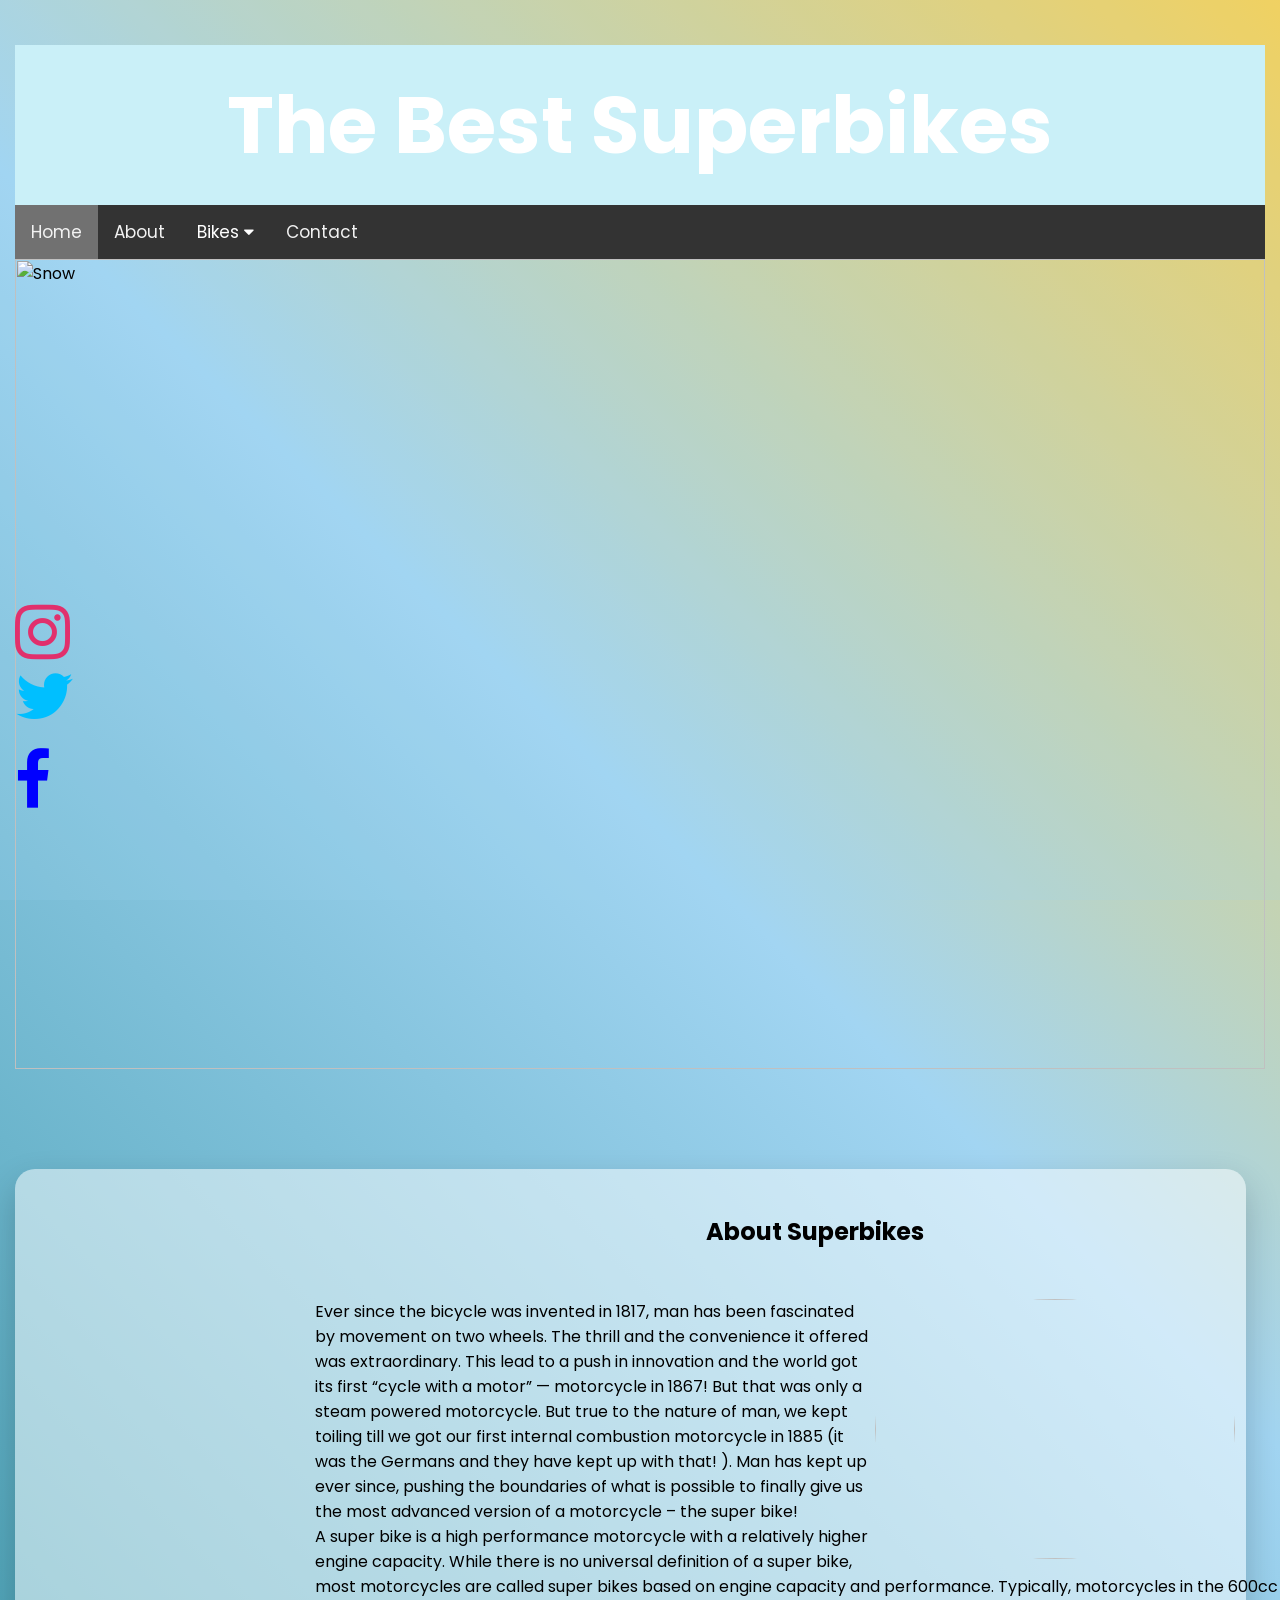
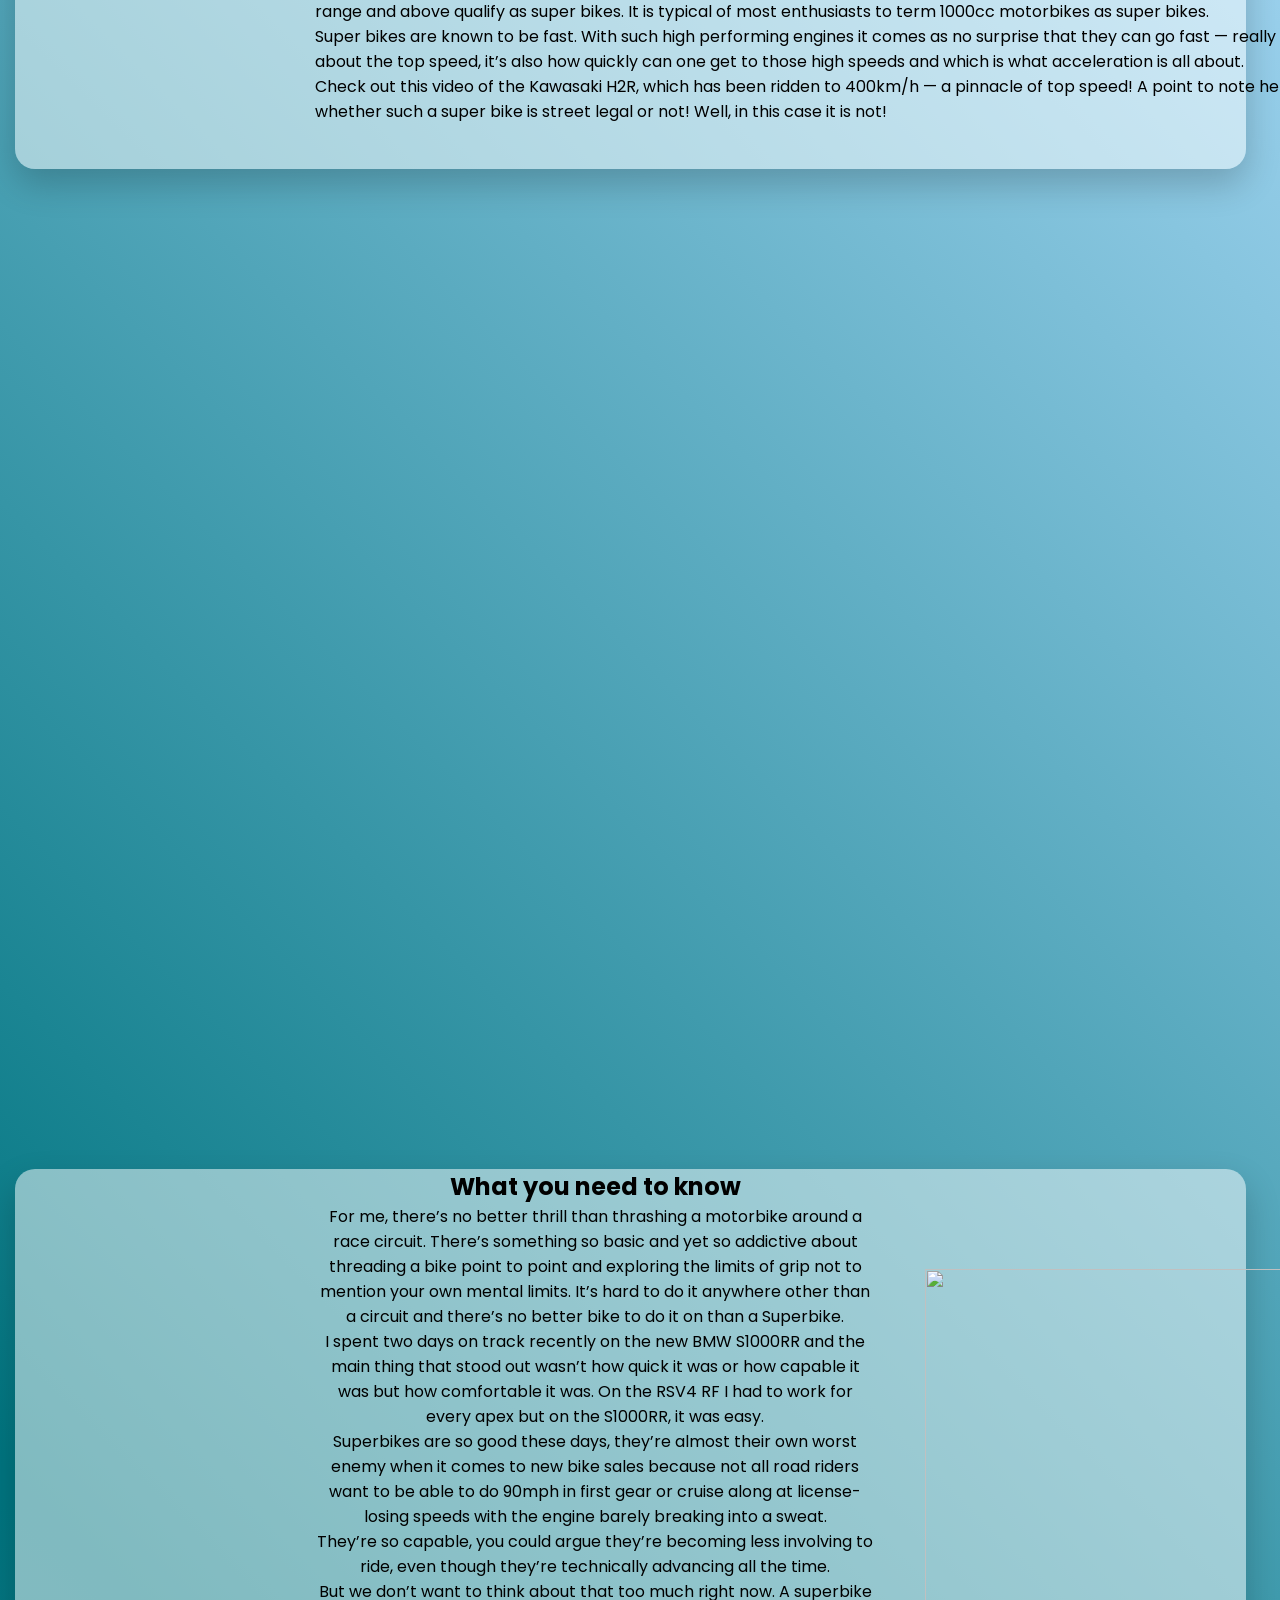
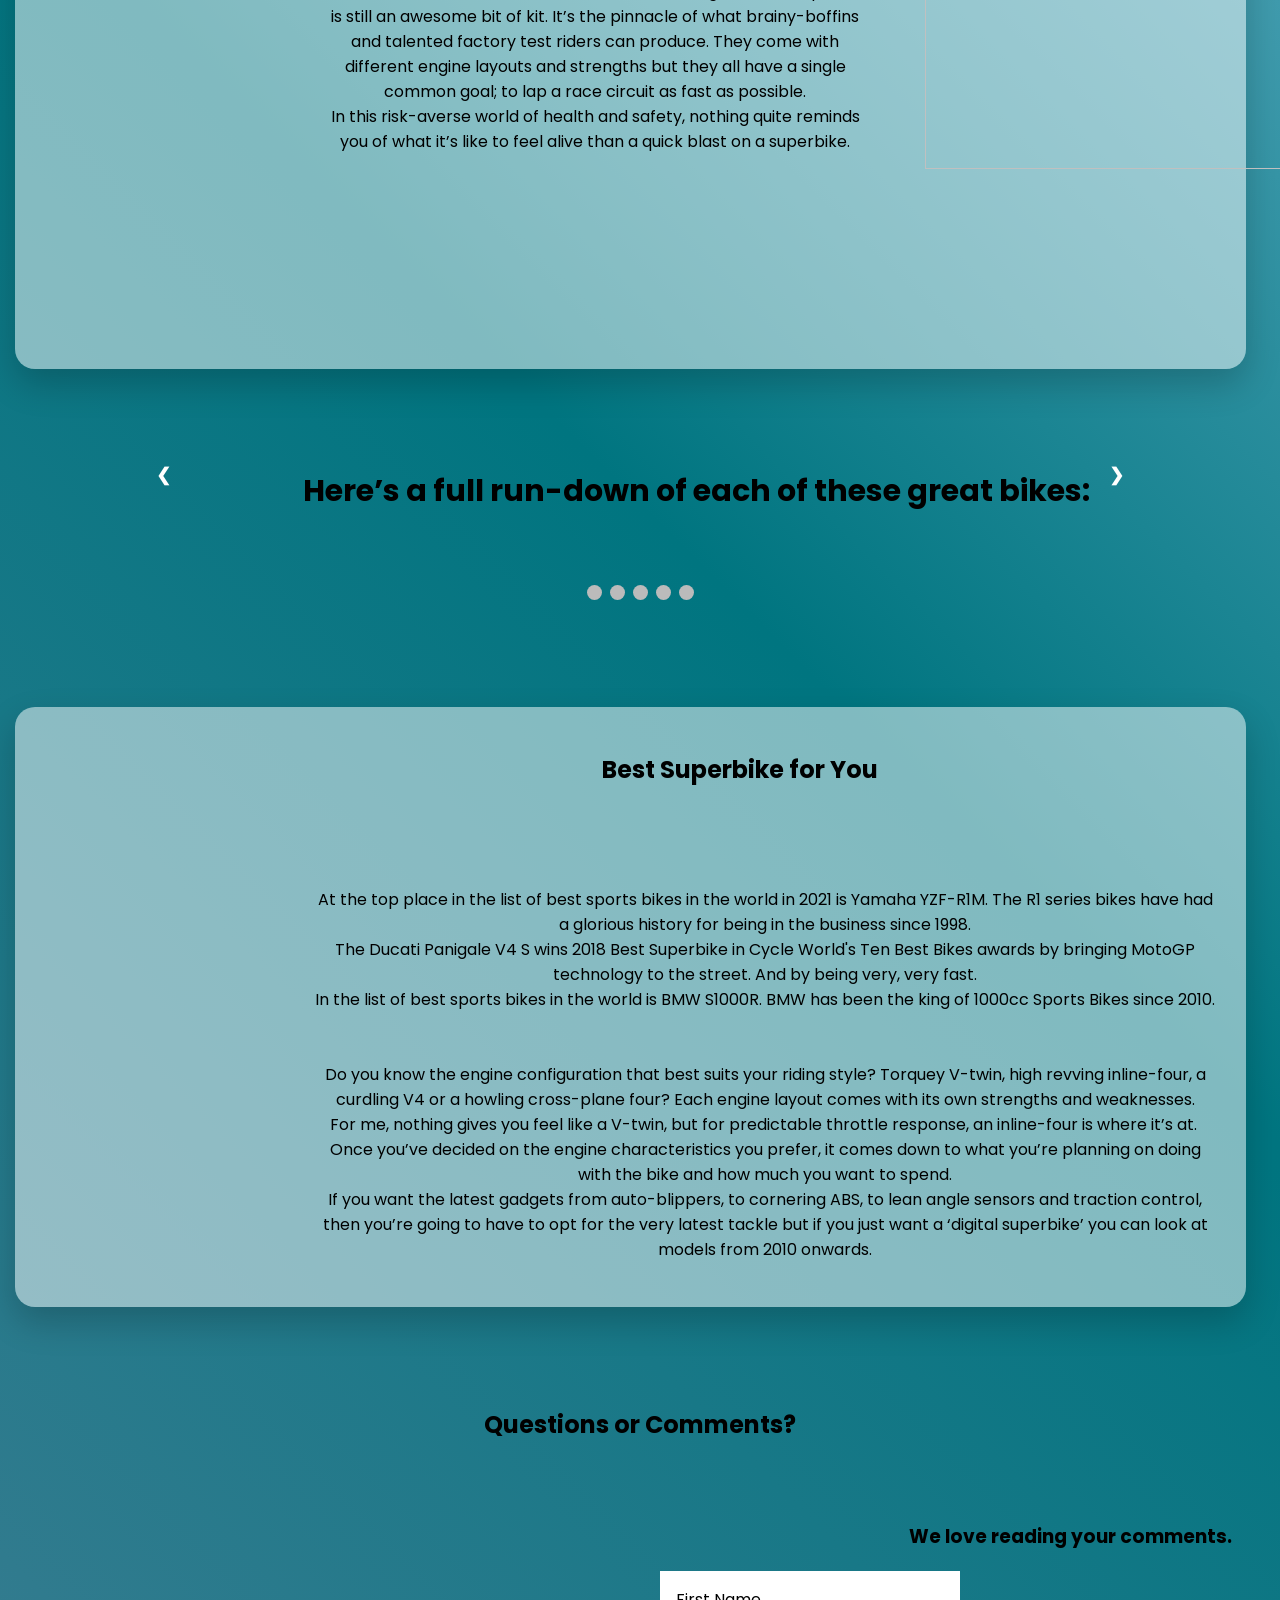
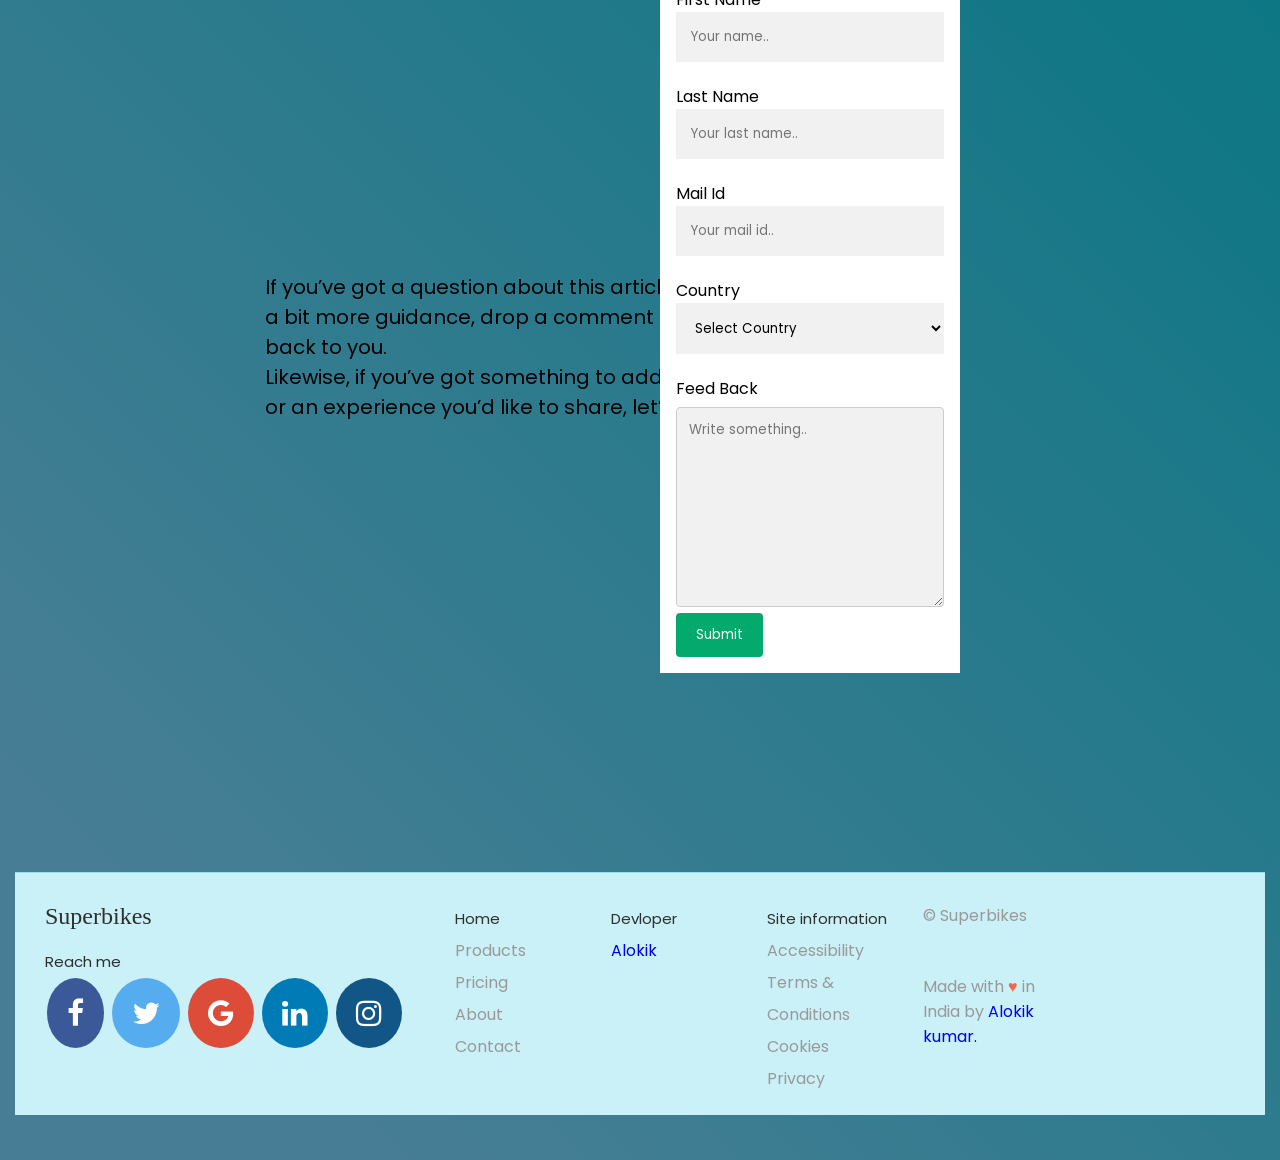
==== index.html @ 8ec1b43a "Rename index7.html to index.html" ====
<html>

<head>
  <link rel="stylesheet" href="style1.css">
  <link rel="stylesheet" href="https://cdnjs.cloudflare.com/ajax/libs/font-awesome/4.7.0/css/font-awesome.min.css">
</head>

<body>
  
  <div class="header">
    <h1 class="glow">The Best Superbikes</h1>
  </div>

    <!-- <div class="logo">
        <div class="logo_image"><img width="150" height="55"
            src=https://tse2.mm.bing.net/th?id=OIP.b3wWIFwtX6XoUwfkWZ6D8gAAAA&pid=Api&P=0&w=214&h=168"
            style="height:100px;">
          </div>
        </div> -->
        <div class="topnav" id="myTopnav">
          <a href="#home" class="active">Home</a>
          <a href="#about">About</a>
          <div class="dropdown">
            <button class="dropbtn">Bikes
              <i class="fa fa-caret-down"></i>
            </button>
            <div class="dropdown-content">
              <a href="#2">Ducati Panigale V4R</a>
              <a href="#3">Yamaha YZF-R1M</a>
              <a href="#4">Aprilia RSV4 RF</a>
              <a href="#5">Kawasaki ZX-10R</a>
              <a href="#6">BMW S1000RR</a>
            </div>
          </div>
          <a href="#contact">Contact</a>
          <a href="javascript:void(0);" class="icon" onclick="myFunction()">&#9776;</a>
        </div>

  <div class="body-part1">
    <div class="containerOne">
      <img
        src="https://391415-1231507-raikfcquaxqncofqfm.stackpathdns.com/wp-content/uploads/2019/09/the-best-superbikes-2020.jpg"
        alt="Snow" style="width:100%;">
      <div class="shareicon">

        <a href="https://www.instagram.com/" class="fa fa-instagram fa-4x" style="color:#E1306C ;"><span class="twitter"
            style="transition: padding 0.1s linear 0s;"></a>
        <a href="https://twitter.com/compose/tweet" class="fa fa-twitter fa-4x" style="color: deepskyblue;"><span
            class="twitter" style="transition: padding 0.1s linear 0s;"></a>
        <a href="https://www.facebook.com/" class="fa fa-facebook fa-4x" style="padding-top: 20px; color:blue;"> </a>
      </div>
    </div>
  </div>
  <section>
    <div class="container">
   <div class="about1" id="about">
    <h1 class="part1a">About Superbikes</h1>
    <div class="part1a1">
      <img src="https://storage.kawasaki.eu/public/kawasaki.eu/en-EU/model/17ZX1000X_201GY3SFA00D_C.jpg">
    </div>
    <div class="about-superbikes">
    <p>Ever since the bicycle was invented in 1817, man has been fascinated by movement on two wheels. The thrill and
      the convenience it offered was extraordinary. This lead to a push in innovation and the world got its first “cycle
      with a motor” — motorcycle in 1867! But that was only a steam powered motorcycle. But true to the nature of man,
      we kept toiling till we got our first internal combustion motorcycle in 1885 (it was the Germans and they have
      kept up with that! ). Man has kept up ever since, pushing the boundaries of what is possible to finally give us
      the most advanced version of a motorcycle – the super bike!</p>
    <p>A super bike is a high performance motorcycle with a relatively higher engine capacity. While there is no
      universal definition of a super bike, most motorcycles are called super bikes based on engine capacity and
      performance. Typically, motorcycles in the 600cc engine capacity range and above qualify as super bikes. It is
      typical of most enthusiasts to term 1000cc motorbikes as super bikes.</p>
    <p>Super bikes are known to be fast. With such high performing engines it comes as no surprise that they can go fast
      — really fast! But it’s not just about the top speed, it’s also how quickly can one get to those high speeds and
      which is what acceleration is all about.</p>
    <p>Check out this video of the Kawasaki H2R, which has been ridden to 400km/h — a pinnacle of top speed! A point to
      note here though is whether such a super bike is street legal or not! Well, in this case it is not!
    </p>
   </div>
    </div>
    </section>
    <div class="part1b">
      <iframe title="YouTube video player" class="youtube-player" type="text/html" width="900" height="800"
        src="https://www.youtube.com/embed/6_n7ru1e-rg?feature=oembed" frameborder="0" allowFullScreen></iframe>
    </div>
   </div>

<section>
  <div class="container">
  <div class="body-part2">
    <div class="part2a">
      <img src="https://images-ext-2.discordapp.net/external/vWoRKfHrV1zvzeWgG816OKV5llpvP-ffo10xWBXM45I/https/wallpapercave.com/wp/xSu0uUI.jpg?width=881&height=496">
    </div>
    <h2 class="part2">What you need to know</h2>
    <div class="part2b">
    <p>For me, there’s no better thrill than thrashing a motorbike around a race circuit. There’s something so basic and
      yet so addictive about threading a bike point to point and exploring the limits of grip not to mention your own
      mental limits. It’s hard to do it anywhere other than a circuit and there’s no better bike to do it on than a
      Superbike.</p>
    <p>I spent two days on track recently on the new BMW S1000RR and the main thing that stood out wasn’t how quick it
      was or how capable it was but how comfortable it was. On the RSV4 RF I had to work for every apex but on the
      S1000RR, it was easy.</p>
    <p>Superbikes are so good these days, they’re almost their own worst enemy when it comes to new bike sales because
      not all road riders want to be able to do 90mph in first gear or cruise along at license-losing speeds with the
      engine barely breaking into a sweat.</p>
    <p>They’re so capable, you could argue they’re becoming less involving to ride, even though they’re technically
      advancing all the time.</p>
    <p>But we don’t want to think about that too much right now. A superbike is still an awesome bit of kit. It’s the
      pinnacle of what brainy-boffins and talented factory test riders can produce. They come with different engine
      layouts and strengths but they all have a single common goal; to lap a race circuit as fast as possible.</p>
    <p>In this risk-averse world of health and safety, nothing quite reminds you of what it’s like to feel alive than a
      quick blast on a superbike.</p>
    </div>
  </div>
</div>
</section>
  <!-- Slideshow container -->
  <div class="slideshow-container">
    <h2 class="title" style="font-size: 30px;">Here’s a full run-down of each of these great bikes:</h2>
    <!-- Full-width images with number and caption text -->
    <div class="mySlides fade">
      <div class="numbertext">1 / 5</div>
      <div class="Ducati">
        <span id="2"></span>
        <h2 class="title1">Ducati Panigale V4R</h2>
        <div class="page1">
          <div class="column left">
            <img
              src="https://391415-1231507-raikfcquaxqncofqfm.stackpathdns.com/wp-content/uploads/2019/09/Panigale-V4-R-best-superbike.jpg">
          </div>
          <div class="column right">
            <p class="title"><strong>Ducati Panigale V4R Key Specs</strong></p>
            <ul class="specs">
              <li><span style="font-weight: 400;">Engine: liquid-cooled, v-four</span></li>
              <li> <span style="font-weight: 400;">Max power output: 217bhp</span></li>
              <li> <span style="font-weight: 400;">Displacement: 998cc</span> </li>
              <li><span style="font-weight: 400;">Seat height: 830mm</span></li>
              <li> <span style="font-weight: 400;">Weight: 193kg</span> </li>
              <li><span style="font-weight: 400;">Price: ₹ 53,00,000</span> </li>
            </ul>
          </div>
        </div>
        <div class="text"> <span style="font-weight: 400;">OK so it loses out on 105cc to the V4S as the R is a
            homologation bike designed to
            meet racing regulations and is therefore 998cc. But despite the similarities, the R and S are different
            bikes.
            The R is a more focused more hardcore bike. With a variant of the Stradale engine, the V4R has improved
            power,
            increased rev range but less torque due to the smaller engine size.</span>

          <p>
            <span style="font-weight: 400;"> With less weight, there is more significant acceleration which
              track-dwellers
              crave. The beautiful aerodynamic bodywork and aero package not only looks great but provides the R with
              more
              stability and handling performance.</span>
        </div>
      </div>
    </div>



    <div class="mySlides fade">
      <div class="numbertext">2 / 5</div>
      <div class="Yamaha">
        <span id="3"></span>

        <h2 class="title1">Yamaha YZF-R1M</h2>
        <div class="page1">
          <div class="column left">
            <img
              src="https://391415-1231507-raikfcquaxqncofqfm.stackpathdns.com/wp-content/uploads/2019/09/2020-yamaha-yzf-r1m-superbike.jpg">
          </div>
          <div class="column right">
            <p class="title"><strong>Yamaha YZF-R1M Key Specs</strong></p>
            <ul class="specs">
              <li>
                <span style="font-weight: 400;">Engine: liquid-cooled, inline, 4-cylinder, DOHC, 16-valve</span>
              </li>
              <li>
                <span style="font-weight: 400;">Max power output: 197bhp</span>
              </li>
              <li> <span style="font-weight: 400;">Displacement: 998cc </span> </li>
              <li><span style="font-weight: 400;">Seat height: 860mm</span> </li>
              <li> <span style="font-weight: 400;">Weight: 201kg</span> </li>
              <li><span style="font-weight: 400;">Price: ₹ 20,40,000.</span> </li>
            </ul>
          </div>
        </div>
        <div class="text">
          <p>
            <span style="font-weight: 400;">Yamaha haven’t messed with the cross-plane formula for years now. A
              four-cylinder bike that blends a high-revving inline four with a torquey V4.</span>
          </p>
          <p>
            <span style="font-weight: 400;">With an improved aerodynamic package and a touch more power, the R1M
              performs
              better than before. The Öhlins Electronic Racing Suspension (ERS) has been adjusted for better damping
              control, and the two-way quickshifter performs seamlessly.&nbsp;</span>
          </p>
          <p>The only negative is that it’s not quite as exotic-looking as its Italian rivals.</p>
        </div>
      </div>
    </div>
    <div class="mySlides fade">
      <div class="numbertext">3 / 5</div>
      <div class="Aprilia">
        <span id="4"></span>

        <h2 class="title1">Aprilia RSV4 RF</h2>
        <div class="page1">
          <div class="column left">
            <img
              src="https://391415-1231507-raikfcquaxqncofqfm.stackpathdns.com/wp-content/uploads/2019/09/RSV4-RF-2018-superbike.jpg">
          </div>
          <div class="column right">
            <p class="title"><strong>Aprilia RSV4 RFKey Specs</strong></p>
            <ul class="specs">
              <li>
                <span style="font-weight: 400;">Engine: 65-degree V4</span>
              </li>
              <li>
                <span style="font-weight: 400;">Max power output: 201bhp</span>
              </li>
              <li> <span style="font-weight: 400;">Displacement: 999.6cc </span> </li>
              <li><span style="font-weight: 400;">Seat height: 840mm</span> </li>
              <li> <span style="font-weight: 400;">Weight: 199kg</span> </li>
              <li><span style="font-weight: 400;">Price: ₹ 21,00,000.</span> </li>
            </ul>
          </div>
        </div>
        <div class="text">
          <p>
            <span style="font-weight: 400;">Part of the RSV4 range from Aprilia, the RSV4 RF is the pinnacle. The RF
              sees a
              total refinement in performance and technology from previous models such as the RSV4 APRC ABS. Developed
              alongside their MotoGP program, the resulting bike is fantastic bike both on and off the track. The RF was
              limited to 500 units. Featuring forged aluminium wheels, Brembo M50 calipers, Öhlins ERS and steering
              damper,
              it is dripping with exotic parts, handles great and performs with the best of them.</span>
          </p>
        </div>
      </div>
    </div>

    <div class="mySlides fade">
      <div class="numbertext">4/ 5</div>
      <div class="Kawasaki">
        <span id="5"></span>

        <h2 class="title1">Kawasaki ZX-10R</h2>
        <div class="page1">
          <div class="column left">
            <img
              src="https://391415-1231507-raikfcquaxqncofqfm.stackpathdns.com/wp-content/uploads/2019/09/kawasaki-Ninja-ZX-10R-1000cc-sportsbike.jpg">
          </div>
          <div class="column right">
            <p class="title"><strong>Kawasaki ZX-10R Key Specs</strong></p>
            <ul class="specs">
              <li>
                <span style="font-weight: 400;">Engine: liquid cooled,4-cylinder,4-stroke</span>
              </li>
              <li>
                <span style="font-weight: 400;">Max power output: 210bhp</span>
              </li>
              <li> <span style="font-weight: 400;">Displacement: 998cc </span> </li>
              <li><span style="font-weight: 400;">Seat height: 835mm</span> </li>
              <li> <span style="font-weight: 400;">Weight: 206kg</span> </li>
              <li><span style="font-weight: 400;">Price: ₹ 15,00,000.</span> </li>
            </ul>
          </div>
        </div>
        <div class="text">
          <p>
            <span style="font-weight: 400;">Slightly out-blinged in this company but nevertheless the 10R hard earned it
              places among the superbike gods With 3 versions, the new ZX-10R by Kawasaki sports finger-follower valve
              actuation which reduces the mass of the system by 20% and allows for more valve movement and more
              aggressive
              cam profiles. With a bidirectional quickshifter fitted as standard, gear changes are a lot smoother and
              faster. It’s an absolute missile and so easy to ride quickly.</span>
          </p>
        </div>
      </div>
    </div>

    <div class="mySlides fade">
      <div class="numbertext">5 / 5</div>
      <div class="BMW">
        <span id="6"></span>

        <h2 class="title1">BMW S1000RR</h2>
        <div class="page1">
          <div class="column left">
            <img
              src="https://391415-1231507-raikfcquaxqncofqfm.stackpathdns.com/wp-content/uploads/2019/09/2019-bmw-s1000rr-superbike.jpeg">
          </div>
          <div class="column right">
            <p class="title"><strong>BMW S1000RR Key Specs</strong></p>
            <ul class="specs">
              <li>
                <span style="font-weight: 400;">Engine: liquid-cooled,inline-four</span>
              </li>
              <li>
                <span style="font-weight: 400;">Max power output: 202bhp</span>
              </li>
              <li> <span style="font-weight: 400;">Displacement: 999cc </span> </li>
              <li><span style="font-weight: 400;">Seat height: 824mm</span> </li>
              <li> <span style="font-weight: 400;">Weight: 197kg</span> </li>
              <li><span style="font-weight: 400;">Price: ₹ 22,00,000.</span> </li>
            </ul>
          </div>
        </div>
        <div class="text">
          <p>
            <span style="font-weight: 400;">The latest incarnation of the massively popular RR range. The S1000RR has a
              new
              symmetrical face design and the all-important new engine which produces 205bhp at 13,500rpm, and 83.3ftlbs
              torque at 11,000rpm. Featuring BMW’s new ShiftCam technology for better overall performance, the S1000RR
              also
              has a brand new flex frame chassis and dynamic damping control. There’s a simple to use TFT display and
              let’s
              not forget: heated grips!</span>
          </p>
        </div>
      </div>
    </div>


    <!-- Next and previous buttons -->
    <a class="prev" onclick="plusSlides(-1)">&#10094;</a>
    <a class="next" onclick="plusSlides(1)">&#10095;</a>
  </div>
  <br>

  <!-- The dots/circles -->
  <div style="text-align:center; padding-bottom:100px;">
    <span class="dot" onclick="currentSlide(1)"></span>
    <span class="dot" onclick="currentSlide(2)"></span>
    <span class="dot" onclick="currentSlide(3)"></span>
    <span class="dot" onclick="currentSlide(4)"></span>
    <span class="dot" onclick="currentSlide(5)"></span>
  </div>

  <section>
    <div class="container">
  <div class="body-part4">
    <h2 class="summary"><span id="7"></span> Best Superbike for You</h2>
    <div class="part4a">
      <p>
        At the top place in the list of best sports bikes in the world in 2021 is Yamaha YZF-R1M. The R1 series bikes have had a glorious history for being in the business since 1998.
      </p>
      <p>The Ducati Panigale V4 S wins 2018 Best Superbike in Cycle World's Ten Best Bikes awards by bringing MotoGP technology to the street. And by being very, very fast.</p>
      <p>In the list of best sports bikes in the world is BMW S1000R. BMW has been the king of 1000cc Sports Bikes since 2010.</p>
      </div>
      <div class="part4b">
    <p>Do you know the engine configuration that best suits your riding style? Torquey V-twin, high revving
      inline-four, a curdling V4 or a howling cross-plane four? Each engine layout comes with its own strengths and
      weaknesses.</p>
    <p>For me, nothing gives you feel like a V-twin, but for predictable throttle response, an inline-four is where
      it’s at.&nbsp;</p>
    <p>Once you’ve decided on the engine characteristics you prefer, it comes down to what you’re planning on doing
      with the bike and how much you want to spend.</p>
    <p>If you want the latest gadgets from auto-blippers, to cornering ABS, to lean angle sensors and traction
      control, then you’re going to have to opt for the very latest tackle but if you just want a ‘digital superbike’
      you can look at models from 2010 onwards.</p>
    </div>
  </div>
</div>
</section>

  <div class="body-part5">
    <div class="part5a">
      <h2 class="Review" id="contact"> Questions or Comments?</h2>
      <div class="formimage">
        <div class="part5aa">
        <p>If you’ve got a question about this article and you need<br> a bit more guidance, drop a comment below and
          we’ll
          get back to you.</p>
        <p>Likewise, if you’ve got something to add to this article<br> or an experience you’d like to share, let’s hear
          it!
        </p>
      </div>
      <div class="question">
        <h3 class="part5b">We love reading your comments.</h3>
        <div class="feedback-form">
          <form>
            <div class="row">
              <div class="col-25">
                <label for="fname">First Name</label>
              </div>
              <div class="col-75">
                <input type="text" id="fname" name="firstname" placeholder="Your name..">
              </div>
            </div>
            <div class="row">
              <div class="col-25">
                <label for="lname">Last Name</label>
              </div>
              <div class="col-75">
                <input type="text" id="lname" name="lastname" placeholder="Your last name..">
              </div>
            </div>
            <div class="row">
              <div class="col-25">
                <label for="email">Mail Id</label>
              </div>
              <div class="col-75">
                <input type="email" id="email" name="mailid" placeholder="Your mail id..">
              </div>
            </div>
            <div class="row">
              <div class="col-25">
                <label for="country">Country</label>
              </div>
              <div class="col-75">
                <select id="country" name="country">
                  <option value="none">Select Country</option>
                  <option value="india">India</option>
                  <option value="australia">Australia</option>
                  <option value="canada">Canada</option>
                  <option value="usa">USA</option>
                  <option value="russia">Russia</option>
                  <option value="japan">Japan</option>
                  <option value="china">China</option>
                </select>
              </div>
            </div>
            <div class="row">
              <div class="col-25">
                <label for="feed_back">Feed Back</label>
              </div>
              <div class="col-75">
                <textarea id="subject" name="subject" placeholder="Write something.." style="height:200px"></textarea>
              </div>
            </div>
            <div class="row">
              <input type="submit" value="Submit">
            </div>
          </form>
        </div>
        </div>
      </div>
    </div>
  </div>


  <!--Footer Starts -->
  <div class="footer-body">
    <footer class="footer">
      <div class="footer__addr">
        <h1 class="footer__logo">Superbikes</h1>

        <h2>Reach me</h2>

        <address>
      

          <div class="footer-icons">
            <a href="https://www.facebook.com/alokik.ku/" class="fa fa-facebook"></a>
            <a href="https://twitter.com/Alokik12" class="fa fa-twitter"></a>
            <a href="https://mail.google.com/mail/u/0/#inbox?compose=new" class="fa fa-google"></a>
            <a href="https://www.linkedin.com/in/alokik-kumar-b449b4204/" class="fa fa-linkedin"></a>
            <a href="https://www.instagram.com/alokik_singh_/" class="fa fa-instagram"></a>
          </div>
        </address>
      </div>

      <ul class="footer__nav">
        <li class="nav__item">
          <h2 class="nav__title">Home</h2>

          <ul class="nav__ul">
            <li>
              <a href="#">Products</a>
            </li>

            <li>
              <a href="#">Pricing</a>
            </li>

            <li>
              <a href="#">About</a>
            </li>

            <li>
              <a href="#">Contact</a>
            </li>
          </ul>
        </li>

        <li class="nav_item nav_item--extra">
          <h2 class="nav__title">Devloper</h2>

          <ul class="nav_ul nav_ul--extra">
            <li>
              <a href="#">Alokik</a>
            </li>
          </ul>
        </li>


        <li class="nav__item">
          <h2 class="nav__title">Site information</h2>

          <ul class="nav__ul">
            <li>
              <a href="#">Accessibility</a>
            </li>

            <li>
              <a href="#">Terms & Conditions</a>
            </li>

            <li>
              <a href="#">Cookies</a>
            </li>
            <li>
              <a href="#">Privacy</a>
            </li>
          </ul>
        </li>
      <div class="legal">
        <p>&copy; Superbikes</p>

        <div class="legal__links">
          <span>Made with <span class="heart">♥</span> in India by <a
              href="https://www.linkedin.com/in/alokik-kumar-b449b4204/ /">Alokik kumar. </span>

        </div>

      </div>

    </footer>
  </div>


  <script src="script2.js"></script>
</body>

</html>
---- style1.css ----
@import url('https://fonts.googleapis.com/css?family=Poppins:300,400,500,600,700,800,900&display=swap');

*{
    margin:0;
    padding:0;
    box-sizing:border-box;
    font-family:'Poppins', sans-serif;
    scroll-behavior:smooth;
}

:root{
  --backdrop-filter-blur:blur(5px);
  --bluish-green:#007580;
  --mustard-yellow:#fed049;
  --greyish-blue:#487e95;
  --sky-blue:#a2d5f2;
  --white-alpha-25:rgba(255, 255, 255, 0.25);
  --white-alpha-40:rgba(255,255,255,0.25);
}

body{
  min-height:100vh;
  background-image:linear-gradient(45deg, var(--greyish-blue) 5%, var(--bluish-green) 40%, var(--sky-blue) 80%, var(--mustard-yellow) );
  overflow-x:hidden;
  -webkit-tap-highlight-color:transparent;
  line-height:1,5;
  padding: 5vh 15px;
  background-repeat: no-repeat;
  /* background: cover; */
}

body::before{
  content:' ';
  position:fixed;
  left:0;
  top:0;
  height:100%;
  width:100%;
  background-color:var(--sky-blue);
  z-index:-1;
  opacity:0.15;
  background-repeat: no-repeat;
}
/* gradient end */
/* glass */
.container{
    position:relative;
    width:calc(106.5% - 100px);
    min-height:calc(1000vh - 280px);
    min-height:600px;
    background:rgba(255,255,255,0.5);
    box-shadow:0 15px 35px rgba(0,0,0,0.20);
    border-radius:20px;
    display:flex;
    justify-content:space-between;
    align-items:center;
    background-repeat: no-repeat;
}
/* end */

  /* .logo{
    /* background-color:#43cb83; */
    /* padding-bottom: 0px;
    height: 100px;
    padding-right: 100px;
  } */ 
  .header {
    overflow: hidden;
    background-color: #caf0f8;
    padding: 20px 10px; 
    text-align: center;
    color: #03045e;
    font-family: 'Roboto Slab', serif;
    text-align: center;
    font-size: 2em;
    font-weight: bolder;
  }
  
  body {
    /* background-color: black; */
    font-family: cursive;
  }

  .glow {
    font-size: 80px;
    color: #fff;
    text-align: center;
    animation: glow 1s ease-in-out infinite alternate;
  }

  @-webkit-keyframes glow {
    from {
      text-shadow: 0 0 10px #fff, 0 0 20px #fff, 0 0 30px red, 0 0 40px red, 0 0 50px red, 0 0 60px red, 0 0 70px red;
    }

    to {
      text-shadow: 0 0 20px #fff, 0 0 30px red, 0 0 40px red, 0 0 50px red, 0 0 60px red, 0 0 70px red, 0 0 80px red;
    }
  }  

  /* navbar */

  /* Add a black background color to the top navigation */
.topnav {
  background-color: #333;
  overflow: hidden;
}

/* Style the links inside the navigation bar */
.topnav a {
  float: left;
  display: block;
  color: #f2f2f2;
  text-align: center;
  padding: 14px 16px;
  text-decoration: none;
  font-size: 17px;
}

/* Add an active class to highlight the current page */
.active {
  background-color: #04AA6D;
  color: white;
}

/* Hide the link that should open and close the topnav on small screens */
.topnav .icon {
  display: none;
}

/* Dropdown container - needed to position the dropdown content */
.dropdown {
  float: left;
  overflow: hidden;
}

/* Style the dropdown button to fit inside the topnav */
.dropdown .dropbtn {
  font-size: 17px;
  border: none;
  outline: none;
  color: white;
  padding: 14px 16px;
  background-color: inherit;
  font-family: inherit;
  margin: 0;
}

/* Style the dropdown content (hidden by default) */
.dropdown-content {
  display: none;
  position: absolute;
  background-color: #f9f9f9;
  min-width: 160px;
  box-shadow: 0px 8px 16px 0px rgba(0,0,0,0.2);
  z-index: 1;
}

/* Style the links inside the dropdown */
.dropdown-content a {
  float: none;
  color: black;
  padding: 12px 16px;
  text-decoration: none;
  display: block;
  text-align: left;
}

/* Add a dark background on topnav links and the dropdown button on hover */
.topnav a:hover, .dropdown:hover .dropbtn {
  background-color: #555;
  color: white;
}

/* Add a grey background to dropdown links on hover */
.dropdown-content a:hover {
  background-color: #ddd;
  color: black;
}

/* Show the dropdown menu when the user moves the mouse over the dropdown button */
.dropdown:hover .dropdown-content {
  display: block;
}

/* When the screen is less than 600 pixels wide, hide all links, except for the first one ("Home"). Show the link that contains should open and close the topnav (.icon) */
@media screen and (max-width: 600px) {
  .topnav a:not(:first-child), .dropdown .dropbtn {
    display: none;
  }
  .topnav a.icon {
    float: right;
    display: block;
  }
}

/* The "responsive" class is added to the topnav with JavaScript when the user clicks on the icon. This class makes the topnav look good on small screens (display the links vertically instead of horizontally) */
@media screen and (max-width: 600px) {
  .topnav.responsive {position: relative;}
  .topnav.responsive a.icon {
    position: absolute;
    right: 0;
    top: 0;
  }
  .topnav.responsive a {
    float: none;
    display: block;
    text-align: left;
  }
  .topnav.responsive .dropdown {float: none;}
  .topnav.responsive .dropdown-content {position: relative;}
  .topnav.responsive .dropdown .dropbtn {
    display: block;
    width: 100%;
    text-align: left;
  }
}

.containerOne{
  padding-bottom:100px;
}

/* Slideshow container */
.slideshow-container {
  max-width: 1000px;
  position: relative;
  margin: auto;
  padding-top:100px;
}

/* Hide the images by default */
.mySlides {
  display: none;
}

/* Next & previous buttons */
.prev, .next {
  cursor: pointer;
  position: absolute;
  top: 50%;
  width: auto;
  margin-top: -22px;
  padding: 16px;
  color: white;
  font-weight: bold;
  font-size: 18px;
  transition: 0.6s ease;
  border-radius: 0 3px 3px 0;
  user-select: none;
}

/* Position the "next button" to the right */
.next {
  right: 0;
  border-radius: 3px 0 0 3px;
}

/* On hover, add a black background color with a little bit see-through */
.prev:hover, .next:hover {
  background-color: rgba(0,0,0,0.8);
}

/* Caption text */
.text {
  color: #f2f2f2;
  font-size: 15px;
  padding: 8px 12px;
  position: absolute;
  bottom: 8px;
  width: 100%;
  text-align: center;
}

/* Number text (1/3 etc) */
.numbertext {
  color: #f2f2f2;
  font-size: 12px;
  padding: 8px 12px;
  position: absolute;
  top: 0;
  padding-top: 220px;
}

/* The dots/bullets/indicators */
.dot {
  cursor: pointer;
  height: 15px;
  width: 15px;
  margin: 0 2px;
  background-color: #bbb;
  border-radius: 50%;
  display: inline-block;
  transition: background-color 0.6s ease;
}

.active, .dot:hover {
  background-color: #717171;
}

/* Fading animation */
.fade {
  -webkit-animation-name: fade;
  -webkit-animation-duration: 1.5s;
  animation-name: fade;
  animation-duration: 1.5s;
}

@-webkit-keyframes fade {
  from {opacity: .4}
  to {opacity: 1}
}

@keyframes fade {
  from {opacity: .4}
  to {opacity: 1}
}

.Ducati{
  background-image: url("https://www.teahub.io/photos/full/8-80332_blur-background-hd.jpg");
  width: 100%;
  height: 100%;
  background-repeat: no-repeat;
}


.page1 .column{
  width:100%;
}
.specs{
  padding-left:570px;
}
.page1 .left{
  width:60%;
  height:0;
}

.page1 .right{
 width: 90%;
  
}

.page1 .left img{
  width: 80%;
  padding-top:100px;
}

.title{
  text-align:right;
  padding-right:50px;
  padding-bottom: 50px;
}
.right{
  text-align:left; 
  color:whitesmoke;
  padding-right:50px;
  padding-top:100px;
}
.title1{
  font-size: 30px;
  font-family: cursive;
  padding-left: 350px;
  margin-top: 0px;
  margin-bottom: 0px;
  color: aliceblue;
}
.Yamaha{
  background-image: url("https://www.teahub.io/photos/full/8-80332_blur-background-hd.jpg");
  width: 100%;
  height: 100%;
  background-repeat: no-repeat;
}
.Aprilia{
  background-image: url("https://www.teahub.io/photos/full/8-80332_blur-background-hd.jpg");
  width: 100%;
  height: 100%;
  background-repeat: no-repeat;
}
.Kawasaki{
  background-image: url("https://www.teahub.io/photos/full/8-80332_blur-background-hd.jpg");
  width: 100%;
  height: 100%;
  background-repeat: no-repeat;
}
.BMW{
  background-image: url("https://www.teahub.io/photos/full/8-80332_blur-background-hd.jpg");
  width: 100%;
  height: 100%;
  background-repeat: no-repeat;
}

/* feedback form */
 /*Background*/

 .share {
  position: relative;
  text-align: center;
  color: white;
}


.centered {
  position: absolute;
  top: 50%;
  left: 50%;
  transform: translate(-50%, -50%);
  padding-top: 200px;
  font-size: 3vw;
  font-family: 'Roboto Slab', serif ;
  color: #caf0f8;
}
.formimage{
  background-image:url("https://backgroundcheckall.com/wp-content/uploads/2018/10/background-untuk-website.png");
  width: 100%;
  height: 900px;
  margin-bottom:100px;
  /* background-repeat: no-repeat; */
}
.body-part5{
  padding-right: 250px;
  padding-left: 250px;
  padding-top:100px;
}

.Review{
  text-align: center;
  padding-bottom:30px;
}
.feedback-form{
  /* padding-left: 500px;
  width: 650px; */
position: absolute;
right: 300px;
padding: 16px;
margin: 20px;
max-width: 300px;
width: 50%;
  background-color:white;
}
input[type=text], input[type=email], select, textarea{
width: 100%;
margin: 5px 0 22px 0;
margin-top:0;
border: none;
padding: 15px;
background: #f1f1f1;
}

input[type=submit] {
  background-color: #04AA6D;
  color: white;
  padding: 12px 20px;
  border: none;
  border-radius: 4px;
  cursor: pointer;
}
input[type=submit]:hover {
  background-color: #45a049;
}
textarea{
  height: 10%;
  width: 100%; /* Full width */
  padding: 12px; /* Some padding */ 
  border: 1px solid #ccc; /* Gray border */
  border-radius: 4px; /* Rounded borders */
  box-sizing: border-box; /* Make sure that padding and width stays in place */
  margin-top: 6px; /* Add a top margin */
  margin-bottom: 6px; /* Bottom margin */
  resize: vertical;
  
}
/* Share */
.shareicon{
/* padding-top: 250px; */
line-height: 55px;
width: 55px;
height: 55px;
position: absolute;
top: 600px;

}
.shareicon a{
text-decoration: none;
}
.part5b{
  width: 1070px;
  text-align: right;
  padding-top: 50px;
  padding-right:103px;
}

.part5a p{
  margin:0;
  
}

/* About */
.about1{
  width:1000px;
  padding-left:300px;
}
.part1a p{
  text-align: center;
  align-content:center;
  justify-items: center;
}
.part1a{
  width:1000px;
  padding-bottom: 50px;
  text-align: center;
  align-content:center;
  justify-items: center;
}
.part1a1{
  width: 20%;
  float: right;
  /* padding-bottom: 50px; */
}
.about-superbikes{
  width: 160%;

}
.part1a1 img{
  width: 360px;
  height: 260px;
  border-radius: 100%;
}
.part1b{
  width: 500px;
  padding-left: 300px;
  padding-top:100px;
  padding-bottom:100px;
}

.part2{
  text-align:center;
  
}
.part2a{
  width: 20%;
  float: right;
  padding-top: 100px;
  padding-bottom: 200px;
  padding-left: 50px;
}
.part2a img{
  width: 500px;
 
}
.part2b{
  width: 150%;
}


.body-part2{
  width:1000px;
  padding-left:300px;
  text-align: center;
  align-content:center;
  justify-items: center;
}

.body-part4{
  width:1000px;
  padding-left:300px;
  text-align: center;
  align-content:center;
  justify-items: center;
}
.summary{
  padding-bottom: 100px;
  padding-left: 150px;
}
.part4a{
  width: 1000px;
  text-align: center;
  padding-right: 100px;
}
.part4b{
  width: 1000px;
  padding-top: 50px;
  padding-right: 100px;
}
.part5aa {
  float: left;
  padding-top: 400px;
}
.part5aa p {
width: 600px;
  font-size:20px;
}







/* Footer */
  
 *, *:before, *:after {
  box-sizing: border-box;
}


.footer {
  display: flex;
  flex-flow: row wrap;
  padding: 30px 30px 20px 30px;
  color: #2f2f2f;
  background-color: #caf0f8;
  border-top: 1px solid #90e0ef;
}

.footer > * {
  flex:  1 100%;
}

.footer__addr {
  margin-right: 1.25em;
  margin-bottom: 2em;
}

.footer__logo {
  font-family: 'Roboto-Slab', serif;
  font-weight: 400;
  font-size: 1.5rem;
}

.footer__addr h2 {
  margin-top: 1.3em;
  font-size: 15px;
  font-weight: 400;
}

.nav__title {
  font-weight: 400;
  font-size: 15px;
}

.footer address {
  font-style: normal;
  color: #999;
}



.footer ul {
  list-style: none;
  padding-left: 0;
}

.footer li {
  line-height: 2em;
}

.footer a {
  text-decoration: none;
}

.footer__nav {
  display: flex;
    flex-flow: row wrap;
}

.footer__nav > * {
  flex: 1 50%;
  margin-right: 1.25em;
}

.nav__ul a {
  color: #999;
}

.nav__ul--extra {
  column-count: 1;
  column-gap: 0.25em;
}

.legal {
  display: flex;
  flex-wrap: wrap;
  color: #999;
}
  
.legal__links {
  display: flex;
  align-items: center;
}

.heart {
  color: tomato;
}

@media screen and (min-width: 24.375em) {
  .legal .legal__links {
    margin-left: auto;
  }
}

@media screen and (min-width: 40.375em) {
  .footer__nav > * {
    flex: 1;
  }
  
  .nav__item--extra {
    flex-grow: 2;
  }
  
  .footer__addr {
    flex: 1 0px;
  }
  
  .footer__nav {
    flex: 2 0px;
  }
}



 /* Icons */ 



 .footer-icons .fa {
  padding: 20px;
  font-size: 30px;
  width: auto;
  text-align: center;
  text-decoration: none;
  margin: 5px 2px;
  border-radius: 50%;
}

.footer-icons .fa:hover {
    opacity: 0.7;
}

.footer-icons .fa-facebook {
  background: #3B5998;
  color: white;
}

.footer-icons .fa-twitter {
  background: #55ACEE;
  color: white;
}

.footer-icons .fa-google {
  background: #dd4b39;
  color: white;
}

.footer-icons .fa-linkedin {
  background: #007bb5;
  color: white;
}


.footer-icons .fa-instagram {
  background: #125688;
  color: white;
}
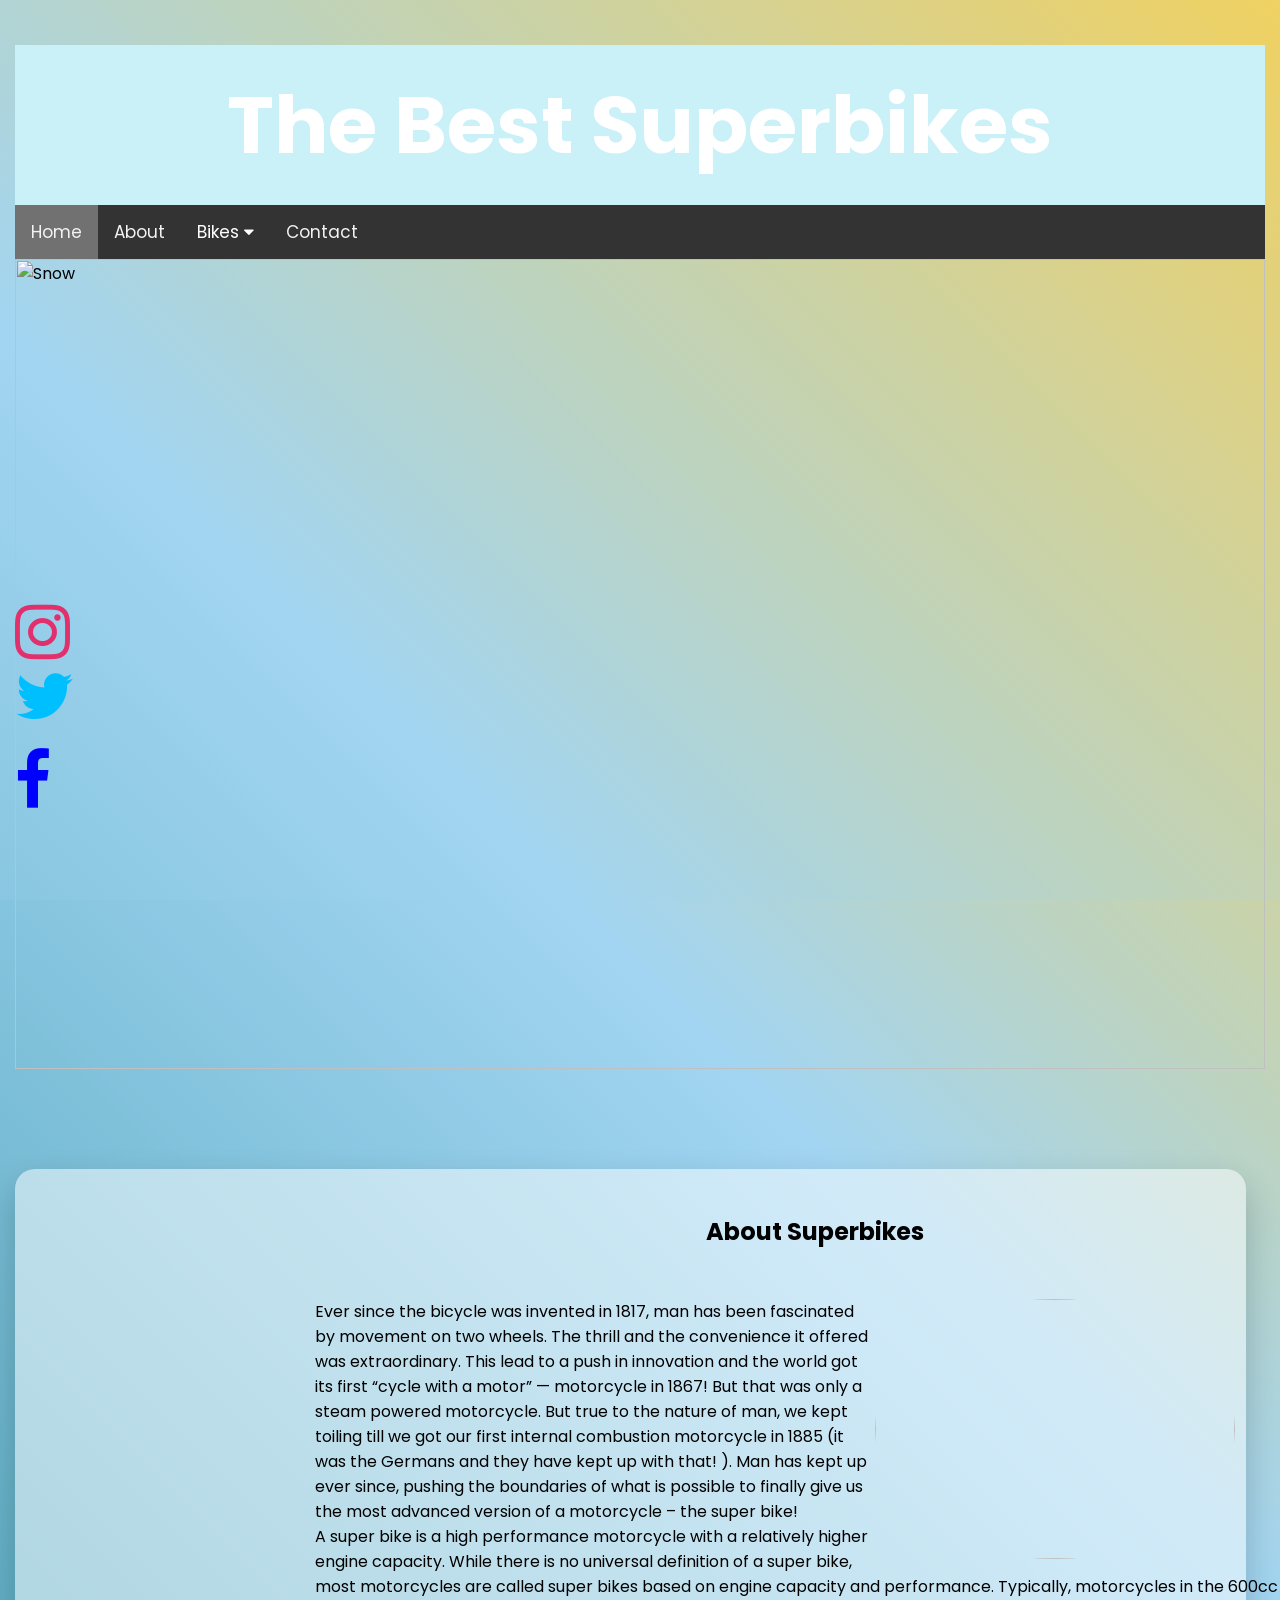
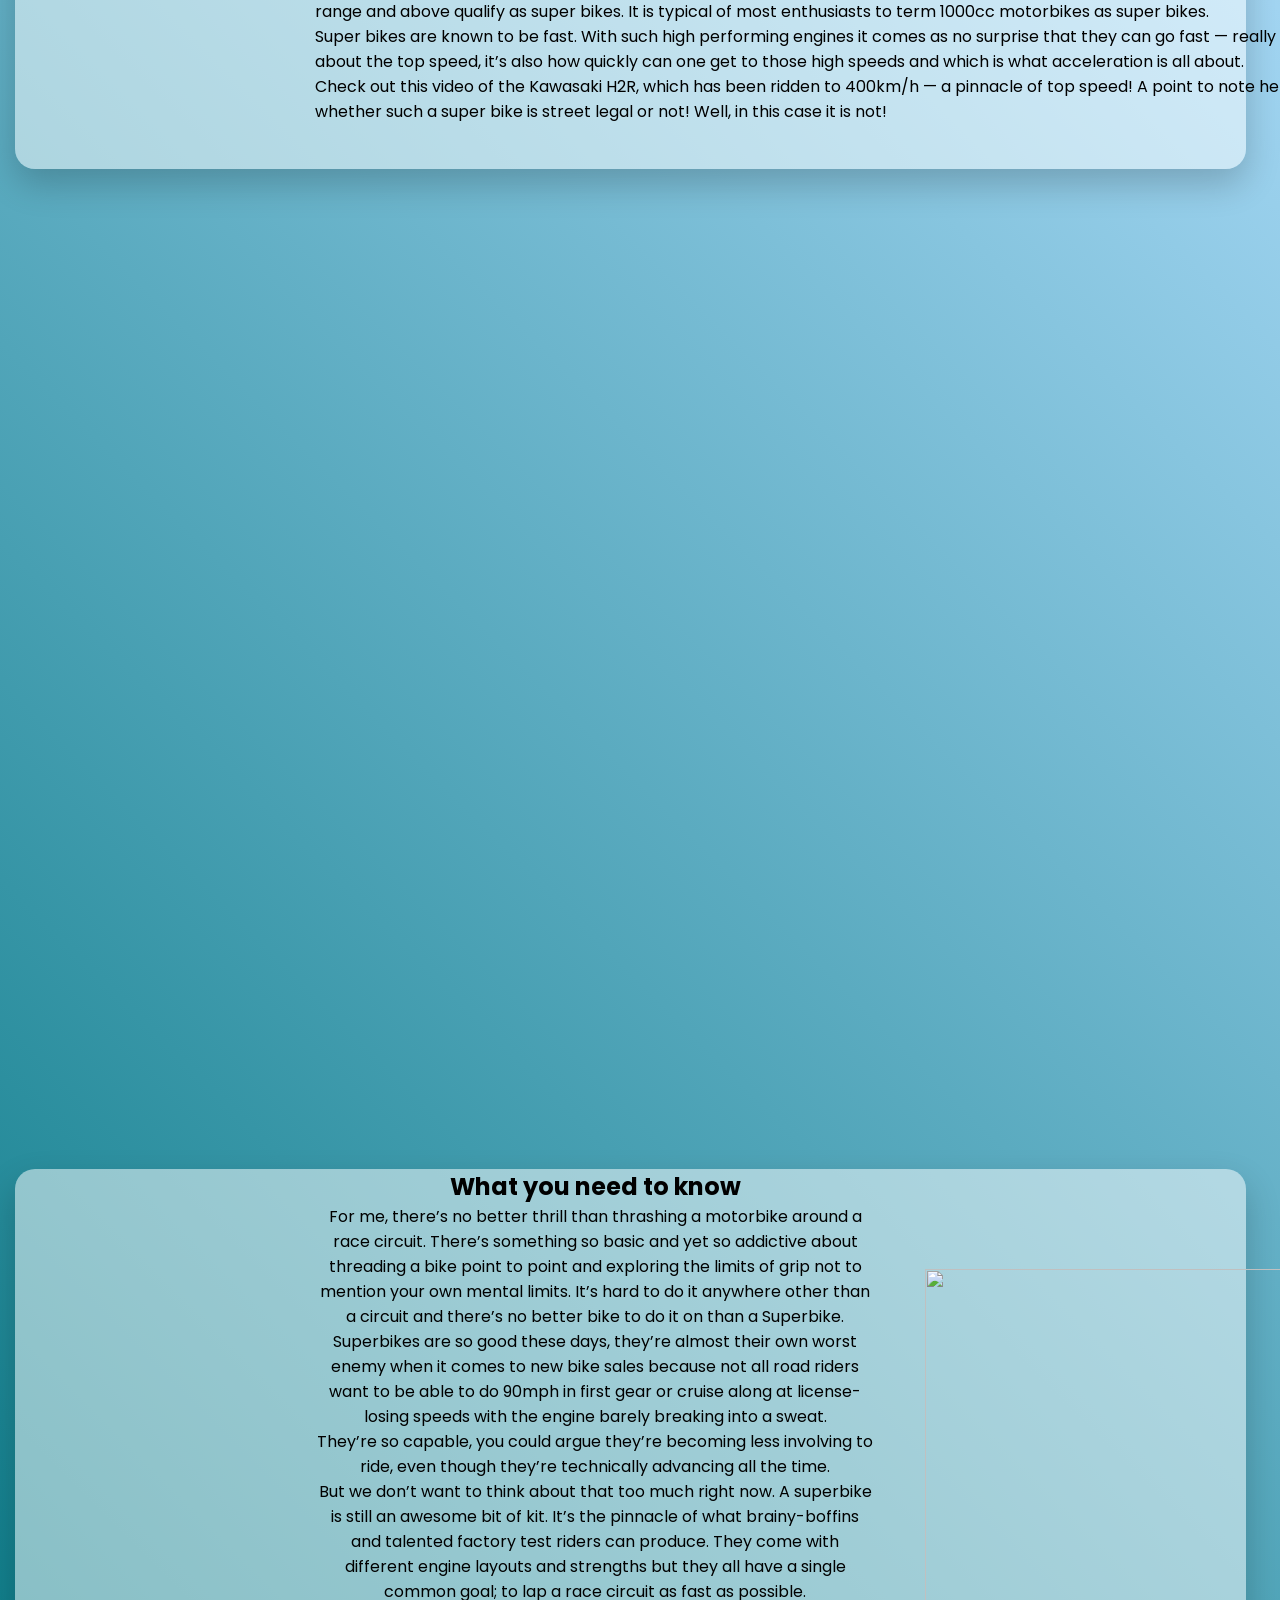
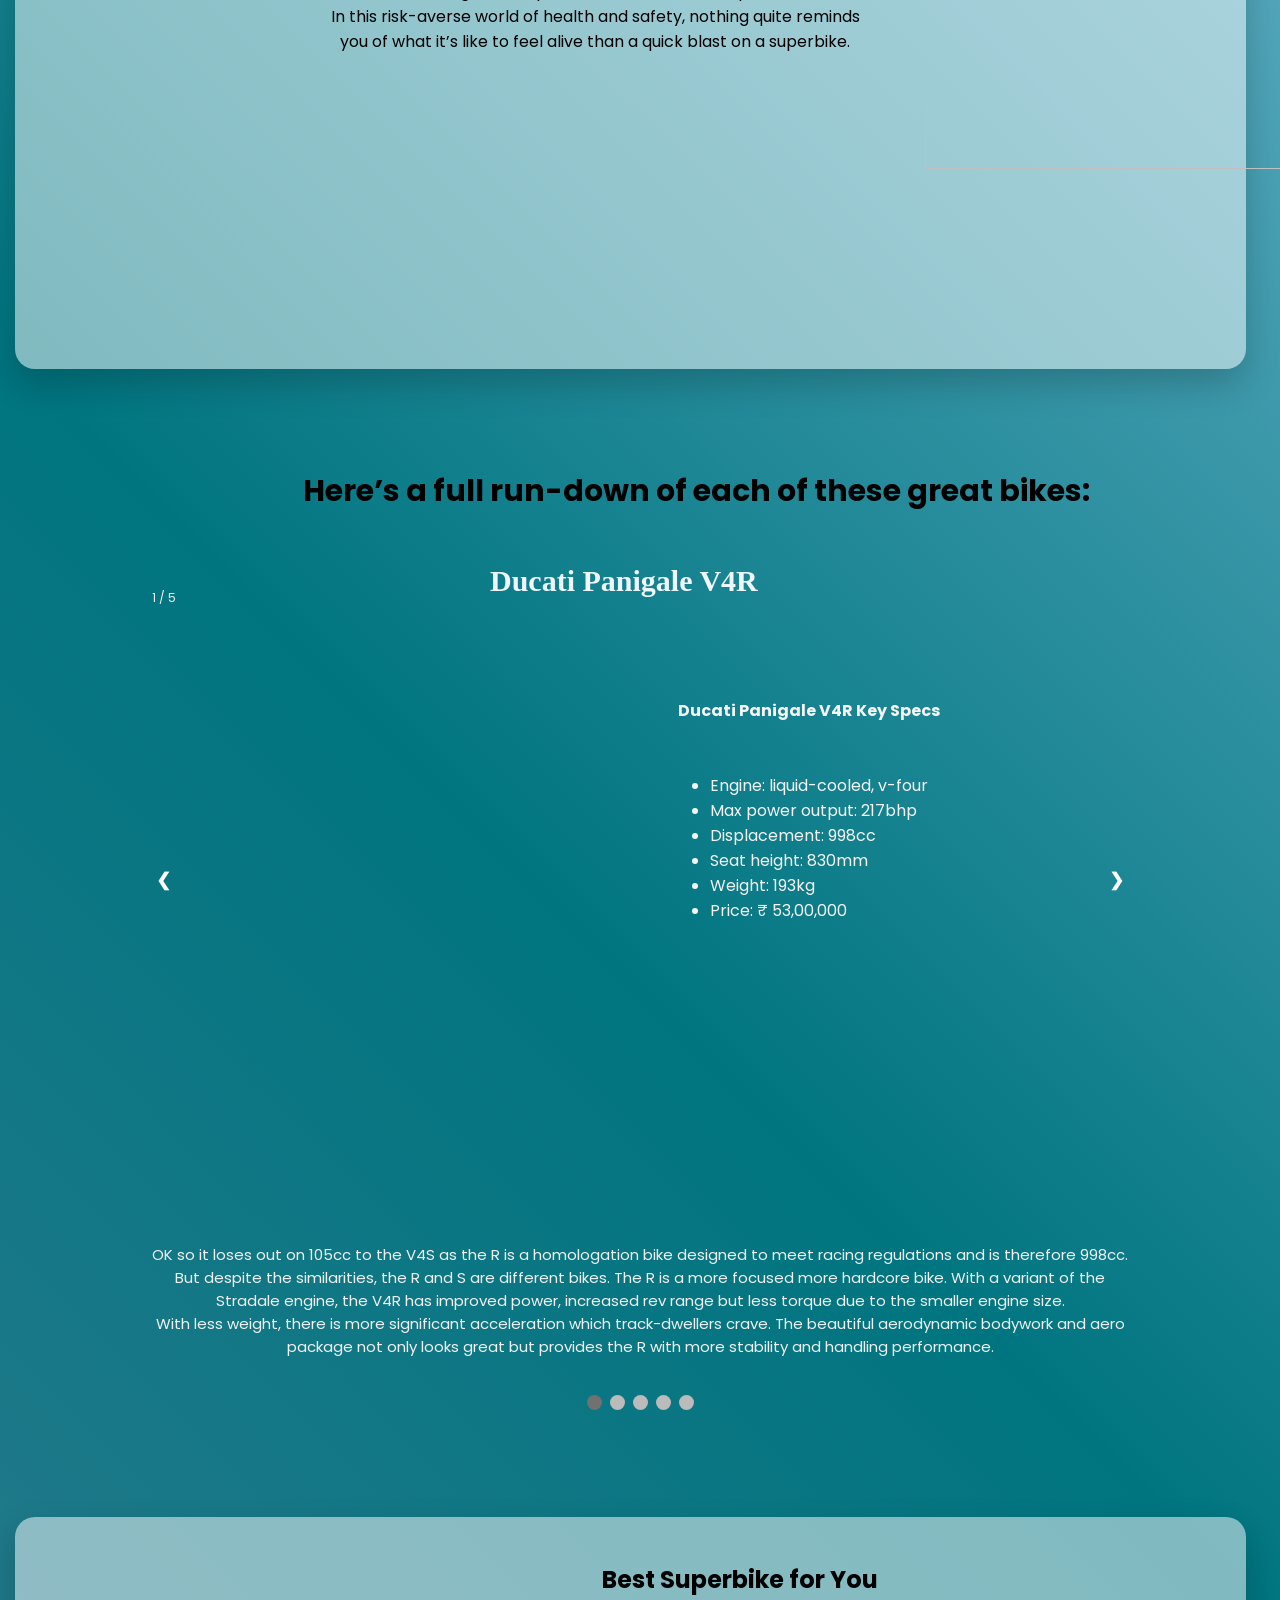
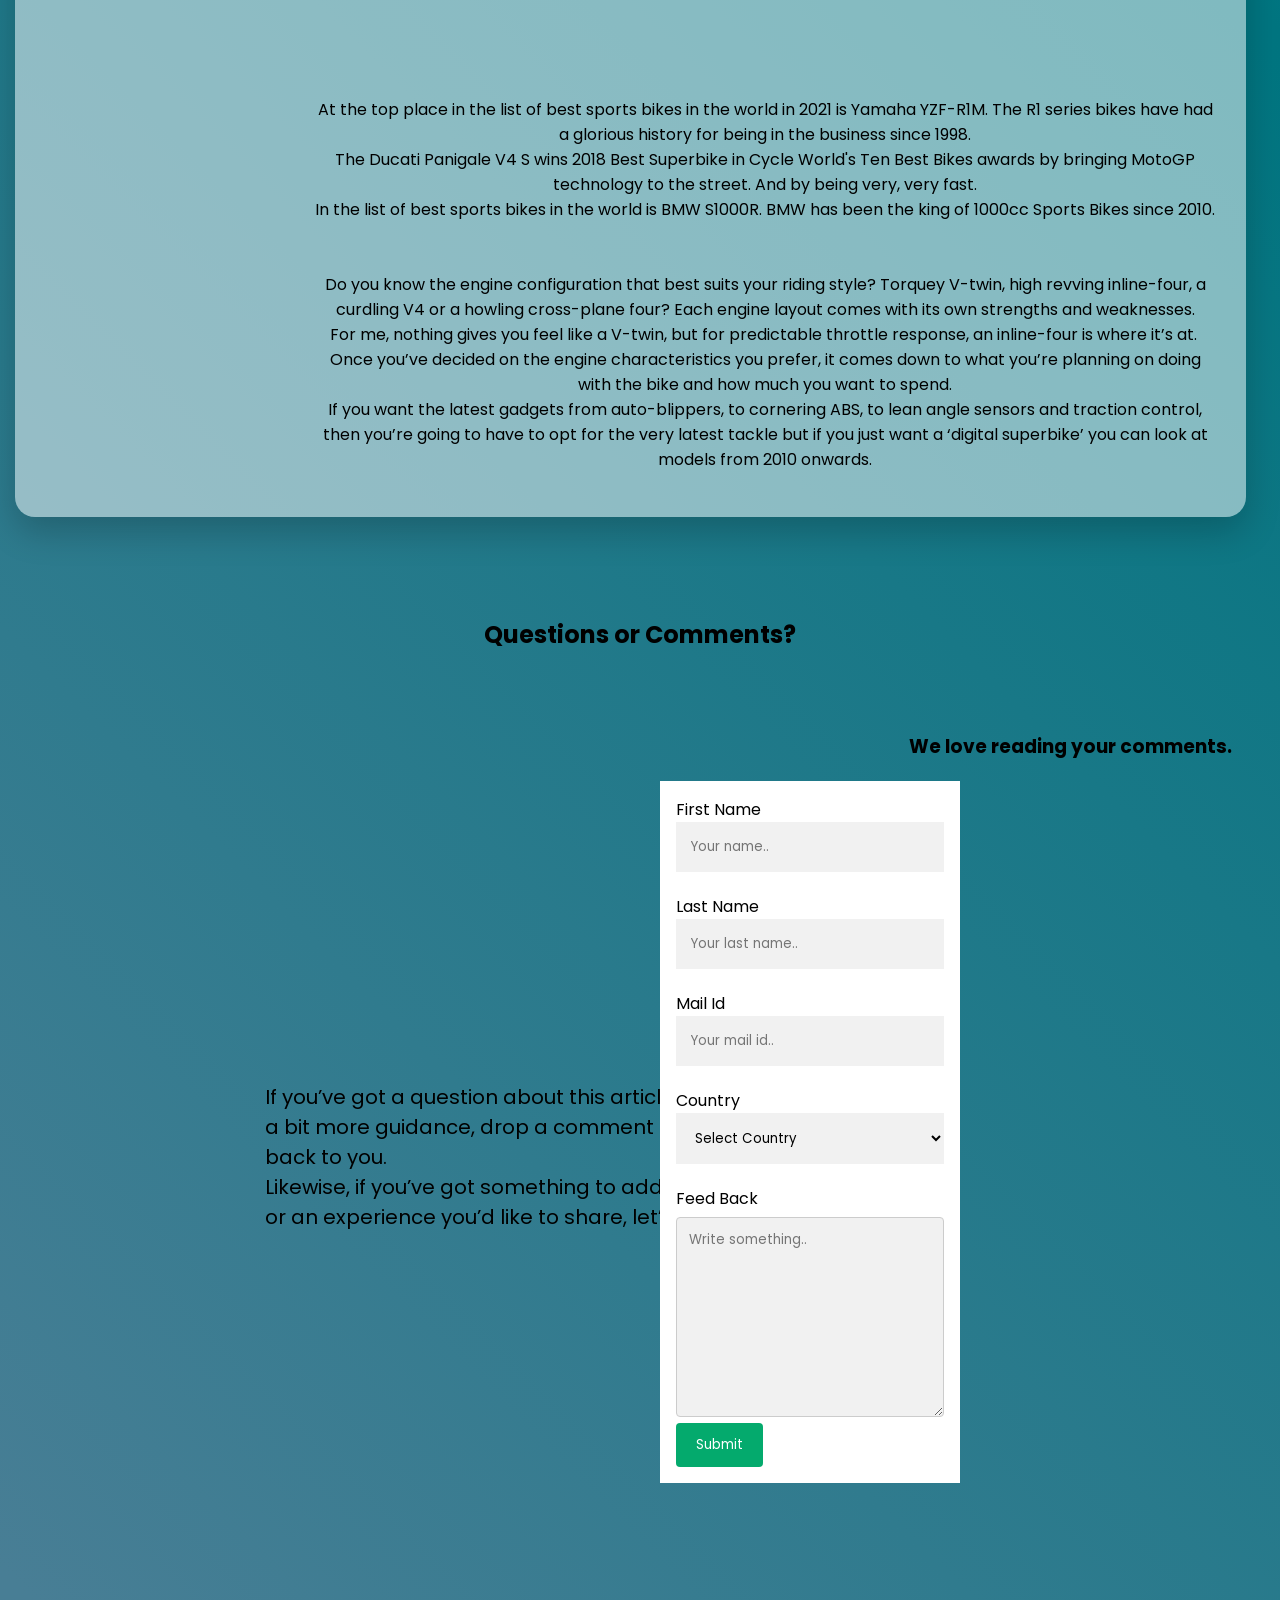
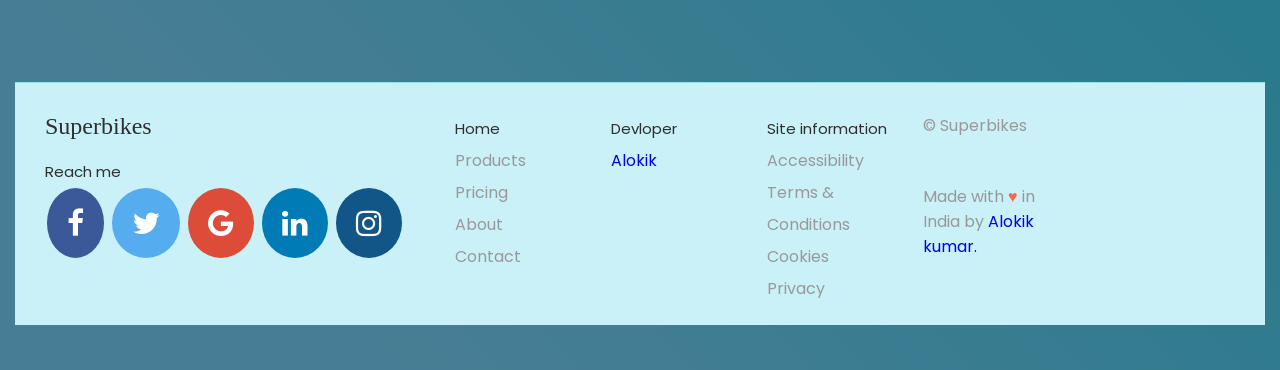
==== commit 65203812: "Update index.html" ====
--- a/index.html
+++ b/index.html
@@ -1,7 +1,7 @@
 <html>
 
 <head>
-  <link rel="stylesheet" href="style1.css">
+  <link rel="stylesheet" href="stylesheet.css">
   <link rel="stylesheet" href="https://cdnjs.cloudflare.com/ajax/libs/font-awesome/4.7.0/css/font-awesome.min.css">
 </head>
 
@@ -96,9 +96,9 @@
       yet so addictive about threading a bike point to point and exploring the limits of grip not to mention your own
       mental limits. It’s hard to do it anywhere other than a circuit and there’s no better bike to do it on than a
       Superbike.</p>
-    <p>I spent two days on track recently on the new BMW S1000RR and the main thing that stood out wasn’t how quick it
+<!--     <p>I spent two days on track recently on the new BMW S1000RR and the main thing that stood out wasn’t how quick it
       was or how capable it was but how comfortable it was. On the RSV4 RF I had to work for every apex but on the
-      S1000RR, it was easy.</p>
+      S1000RR, it was easy.</p> -->
     <p>Superbikes are so good these days, they’re almost their own worst enemy when it comes to new bike sales because
       not all road riders want to be able to do 90mph in first gear or cruise along at license-losing speeds with the
       engine barely breaking into a sweat.</p>
--- a/stylesheet.css
+++ b/stylesheet.css
@@ -0,0 +1,762 @@
+@import url('https://fonts.googleapis.com/css?family=Poppins:300,400,500,600,700,800,900&display=swap');
+
+*{
+    margin:0;
+    padding:0;
+    box-sizing:border-box;
+    font-family:'Poppins', sans-serif;
+    scroll-behavior:smooth;
+}
+
+:root{
+  --backdrop-filter-blur:blur(5px);
+  --bluish-green:#007580;
+  --mustard-yellow:#fed049;
+  --greyish-blue:#487e95;
+  --sky-blue:#a2d5f2;
+  --white-alpha-25:rgba(255, 255, 255, 0.25);
+  --white-alpha-40:rgba(255,255,255,0.25);
+}
+
+body{
+  min-height:100vh;
+  background-image:linear-gradient(45deg, var(--greyish-blue) 5%, var(--bluish-green) 40%, var(--sky-blue) 80%, var(--mustard-yellow) );
+  overflow-x:hidden;
+  -webkit-tap-highlight-color:transparent;
+  line-height:1,5;
+  padding: 5vh 15px;
+  background-repeat: no-repeat;
+  /* background: cover; */
+}
+
+body::before{
+  content:' ';
+  position:fixed;
+  left:0;
+  top:0;
+  height:100%;
+  width:100%;
+  background-color:var(--sky-blue);
+  z-index:-1;
+  opacity:0.15;
+  background-repeat: no-repeat;
+}
+/* gradient end */
+/* glass */
+.container{
+    position:relative;
+    width:calc(106.5% - 100px);
+    min-height:calc(1000vh - 280px);
+    min-height:600px;
+    background:rgba(255,255,255,0.5);
+    box-shadow:0 15px 35px rgba(0,0,0,0.20);
+    border-radius:20px;
+    display:flex;
+    justify-content:space-between;
+    align-items:center;
+    background-repeat: no-repeat;
+}
+/* end */
+
+  /* .logo{
+    /* background-color:#43cb83; */
+    /* padding-bottom: 0px;
+    height: 100px;
+    padding-right: 100px;
+  } */ 
+  .header {
+    overflow: hidden;
+    background-color: #caf0f8;
+    padding: 20px 10px; 
+    text-align: center;
+    color: #03045e;
+    font-family: 'Roboto Slab', serif;
+    text-align: center;
+    font-size: 2em;
+    font-weight: bolder;
+  }
+  
+  body {
+    /* background-color: black; */
+    font-family: cursive;
+  }
+
+  .glow {
+    font-size: 80px;
+    color: #fff;
+    text-align: center;
+    animation: glow 1s ease-in-out infinite alternate;
+  }
+
+  @-webkit-keyframes glow {
+    from {
+      text-shadow: 0 0 10px #fff, 0 0 20px #fff, 0 0 30px red, 0 0 40px red, 0 0 50px red, 0 0 60px red, 0 0 70px red;
+    }
+
+    to {
+      text-shadow: 0 0 20px #fff, 0 0 30px red, 0 0 40px red, 0 0 50px red, 0 0 60px red, 0 0 70px red, 0 0 80px red;
+    }
+  }  
+
+  /* navbar */
+
+  /* Add a black background color to the top navigation */
+.topnav {
+  background-color: #333;
+  overflow: hidden;
+}
+
+/* Style the links inside the navigation bar */
+.topnav a {
+  float: left;
+  display: block;
+  color: #f2f2f2;
+  text-align: center;
+  padding: 14px 16px;
+  text-decoration: none;
+  font-size: 17px;
+}
+
+/* Add an active class to highlight the current page */
+.active {
+  background-color: #04AA6D;
+  color: white;
+}
+
+/* Hide the link that should open and close the topnav on small screens */
+.topnav .icon {
+  display: none;
+}
+
+/* Dropdown container - needed to position the dropdown content */
+.dropdown {
+  float: left;
+  overflow: hidden;
+}
+
+/* Style the dropdown button to fit inside the topnav */
+.dropdown .dropbtn {
+  font-size: 17px;
+  border: none;
+  outline: none;
+  color: white;
+  padding: 14px 16px;
+  background-color: inherit;
+  font-family: inherit;
+  margin: 0;
+}
+
+/* Style the dropdown content (hidden by default) */
+.dropdown-content {
+  display: none;
+  position: absolute;
+  background-color: #f9f9f9;
+  min-width: 160px;
+  box-shadow: 0px 8px 16px 0px rgba(0,0,0,0.2);
+  z-index: 1;
+}
+
+/* Style the links inside the dropdown */
+.dropdown-content a {
+  float: none;
+  color: black;
+  padding: 12px 16px;
+  text-decoration: none;
+  display: block;
+  text-align: left;
+}
+
+/* Add a dark background on topnav links and the dropdown button on hover */
+.topnav a:hover, .dropdown:hover .dropbtn {
+  background-color: #555;
+  color: white;
+}
+
+/* Add a grey background to dropdown links on hover */
+.dropdown-content a:hover {
+  background-color: #ddd;
+  color: black;
+}
+
+/* Show the dropdown menu when the user moves the mouse over the dropdown button */
+.dropdown:hover .dropdown-content {
+  display: block;
+}
+
+/* When the screen is less than 600 pixels wide, hide all links, except for the first one ("Home"). Show the link that contains should open and close the topnav (.icon) */
+@media screen and (max-width: 600px) {
+  .topnav a:not(:first-child), .dropdown .dropbtn {
+    display: none;
+  }
+  .topnav a.icon {
+    float: right;
+    display: block;
+  }
+}
+
+/* The "responsive" class is added to the topnav with JavaScript when the user clicks on the icon. This class makes the topnav look good on small screens (display the links vertically instead of horizontally) */
+@media screen and (max-width: 600px) {
+  .topnav.responsive {position: relative;}
+  .topnav.responsive a.icon {
+    position: absolute;
+    right: 0;
+    top: 0;
+  }
+  .topnav.responsive a {
+    float: none;
+    display: block;
+    text-align: left;
+  }
+  .topnav.responsive .dropdown {float: none;}
+  .topnav.responsive .dropdown-content {position: relative;}
+  .topnav.responsive .dropdown .dropbtn {
+    display: block;
+    width: 100%;
+    text-align: left;
+  }
+}
+
+.containerOne{
+  padding-bottom:100px;
+}
+
+/* Slideshow container */
+.slideshow-container {
+  max-width: 1000px;
+  position: relative;
+  margin: auto;
+  padding-top:100px;
+}
+
+/* Hide the images by default */
+.mySlides {
+  display: none;
+}
+
+/* Next & previous buttons */
+.prev, .next {
+  cursor: pointer;
+  position: absolute;
+  top: 50%;
+  width: auto;
+  margin-top: -22px;
+  padding: 16px;
+  color: white;
+  font-weight: bold;
+  font-size: 18px;
+  transition: 0.6s ease;
+  border-radius: 0 3px 3px 0;
+  user-select: none;
+}
+
+/* Position the "next button" to the right */
+.next {
+  right: 0;
+  border-radius: 3px 0 0 3px;
+}
+
+/* On hover, add a black background color with a little bit see-through */
+.prev:hover, .next:hover {
+  background-color: rgba(0,0,0,0.8);
+}
+
+/* Caption text */
+.text {
+  color: #f2f2f2;
+  font-size: 15px;
+  padding: 8px 12px;
+  position: absolute;
+  bottom: 8px;
+  width: 100%;
+  text-align: center;
+}
+
+/* Number text (1/3 etc) */
+.numbertext {
+  color: #f2f2f2;
+  font-size: 12px;
+  padding: 8px 12px;
+  position: absolute;
+  top: 0;
+  padding-top: 220px;
+}
+
+/* The dots/bullets/indicators */
+.dot {
+  cursor: pointer;
+  height: 15px;
+  width: 15px;
+  margin: 0 2px;
+  background-color: #bbb;
+  border-radius: 50%;
+  display: inline-block;
+  transition: background-color 0.6s ease;
+}
+
+.active, .dot:hover {
+  background-color: #717171;
+}
+
+/* Fading animation */
+.fade {
+  -webkit-animation-name: fade;
+  -webkit-animation-duration: 1.5s;
+  animation-name: fade;
+  animation-duration: 1.5s;
+}
+
+@-webkit-keyframes fade {
+  from {opacity: .4}
+  to {opacity: 1}
+}
+
+@keyframes fade {
+  from {opacity: .4}
+  to {opacity: 1}
+}
+
+.Ducati{
+  background-image: url("https://www.teahub.io/photos/full/8-80332_blur-background-hd.jpg");
+  width: 100%;
+  height: 100%;
+  background-repeat: no-repeat;
+}
+
+
+.page1 .column{
+  width:100%;
+}
+.specs{
+  padding-left:570px;
+}
+.page1 .left{
+  width:60%;
+  height:0;
+}
+
+.page1 .right{
+ width: 90%;
+  
+}
+
+.page1 .left img{
+  width: 80%;
+  padding-top:100px;
+}
+
+.title{
+  text-align:right;
+  padding-right:50px;
+  padding-bottom: 50px;
+}
+.right{
+  text-align:left; 
+  color:whitesmoke;
+  padding-right:50px;
+  padding-top:100px;
+}
+.title1{
+  font-size: 30px;
+  font-family: cursive;
+  padding-left: 350px;
+  margin-top: 0px;
+  margin-bottom: 0px;
+  color: aliceblue;
+}
+.Yamaha{
+  background-image: url("https://www.teahub.io/photos/full/8-80332_blur-background-hd.jpg");
+  width: 100%;
+  height: 100%;
+  background-repeat: no-repeat;
+}
+.Aprilia{
+  background-image: url("https://www.teahub.io/photos/full/8-80332_blur-background-hd.jpg");
+  width: 100%;
+  height: 100%;
+  background-repeat: no-repeat;
+}
+.Kawasaki{
+  background-image: url("https://www.teahub.io/photos/full/8-80332_blur-background-hd.jpg");
+  width: 100%;
+  height: 100%;
+  background-repeat: no-repeat;
+}
+.BMW{
+  background-image: url("https://www.teahub.io/photos/full/8-80332_blur-background-hd.jpg");
+  width: 100%;
+  height: 100%;
+  background-repeat: no-repeat;
+}
+
+/* feedback form */
+ /*Background*/
+
+ .share {
+  position: relative;
+  text-align: center;
+  color: white;
+}
+
+
+.centered {
+  position: absolute;
+  top: 50%;
+  left: 50%;
+  transform: translate(-50%, -50%);
+  padding-top: 200px;
+  font-size: 3vw;
+  font-family: 'Roboto Slab', serif ;
+  color: #caf0f8;
+}
+.formimage{
+  background-image:url("https://backgroundcheckall.com/wp-content/uploads/2018/10/background-untuk-website.png");
+  width: 100%;
+  height: 900px;
+  margin-bottom:100px;
+  /* background-repeat: no-repeat; */
+}
+.body-part5{
+  padding-right: 250px;
+  padding-left: 250px;
+  padding-top:100px;
+}
+
+.Review{
+  text-align: center;
+  padding-bottom:30px;
+}
+.feedback-form{
+  /* padding-left: 500px;
+  width: 650px; */
+position: absolute;
+right: 300px;
+padding: 16px;
+margin: 20px;
+max-width: 300px;
+width: 50%;
+  background-color:white;
+}
+input[type=text], input[type=email], select, textarea{
+width: 100%;
+margin: 5px 0 22px 0;
+margin-top:0;
+border: none;
+padding: 15px;
+background: #f1f1f1;
+}
+
+input[type=submit] {
+  background-color: #04AA6D;
+  color: white;
+  padding: 12px 20px;
+  border: none;
+  border-radius: 4px;
+  cursor: pointer;
+}
+input[type=submit]:hover {
+  background-color: #45a049;
+}
+textarea{
+  height: 10%;
+  width: 100%; /* Full width */
+  padding: 12px; /* Some padding */ 
+  border: 1px solid #ccc; /* Gray border */
+  border-radius: 4px; /* Rounded borders */
+  box-sizing: border-box; /* Make sure that padding and width stays in place */
+  margin-top: 6px; /* Add a top margin */
+  margin-bottom: 6px; /* Bottom margin */
+  resize: vertical;
+  
+}
+/* Share */
+.shareicon{
+/* padding-top: 250px; */
+line-height: 55px;
+width: 55px;
+height: 55px;
+position: absolute;
+top: 600px;
+
+}
+.shareicon a{
+text-decoration: none;
+}
+.part5b{
+  width: 1070px;
+  text-align: right;
+  padding-top: 50px;
+  padding-right:103px;
+}
+
+.part5a p{
+  margin:0;
+  
+}
+
+/* About */
+.about1{
+  width:1000px;
+  padding-left:300px;
+}
+.part1a p{
+  text-align: center;
+  align-content:center;
+  justify-items: center;
+}
+.part1a{
+  width:1000px;
+  padding-bottom: 50px;
+  text-align: center;
+  align-content:center;
+  justify-items: center;
+}
+.part1a1{
+  width: 20%;
+  float: right;
+  /* padding-bottom: 50px; */
+}
+.about-superbikes{
+  width: 160%;
+
+}
+.part1a1 img{
+  width: 360px;
+  height: 260px;
+  border-radius: 100%;
+}
+.part1b{
+  width: 500px;
+  padding-left: 300px;
+  padding-top:100px;
+  padding-bottom:100px;
+}
+
+.part2{
+  text-align:center;
+  
+}
+.part2a{
+  width: 20%;
+  float: right;
+  padding-top: 100px;
+  padding-bottom: 200px;
+  padding-left: 50px;
+}
+.part2a img{
+  width: 500px;
+ 
+}
+.part2b{
+  width: 150%;
+}
+
+
+.body-part2{
+  width:1000px;
+  padding-left:300px;
+  text-align: center;
+  align-content:center;
+  justify-items: center;
+}
+
+.body-part4{
+  width:1000px;
+  padding-left:300px;
+  text-align: center;
+  align-content:center;
+  justify-items: center;
+}
+.summary{
+  padding-bottom: 100px;
+  padding-left: 150px;
+}
+.part4a{
+  width: 1000px;
+  text-align: center;
+  padding-right: 100px;
+}
+.part4b{
+  width: 1000px;
+  padding-top: 50px;
+  padding-right: 100px;
+}
+.part5aa {
+  float: left;
+  padding-top: 400px;
+}
+.part5aa p {
+width: 600px;
+  font-size:20px;
+}
+
+
+
+
+
+
+
+/* Footer */
+  
+ *, *:before, *:after {
+  box-sizing: border-box;
+}
+
+
+.footer {
+  display: flex;
+  flex-flow: row wrap;
+  padding: 30px 30px 20px 30px;
+  color: #2f2f2f;
+  background-color: #caf0f8;
+  border-top: 1px solid #90e0ef;
+}
+
+.footer > * {
+  flex:  1 100%;
+}
+
+.footer__addr {
+  margin-right: 1.25em;
+  margin-bottom: 2em;
+}
+
+.footer__logo {
+  font-family: 'Roboto-Slab', serif;
+  font-weight: 400;
+  font-size: 1.5rem;
+}
+
+.footer__addr h2 {
+  margin-top: 1.3em;
+  font-size: 15px;
+  font-weight: 400;
+}
+
+.nav__title {
+  font-weight: 400;
+  font-size: 15px;
+}
+
+.footer address {
+  font-style: normal;
+  color: #999;
+}
+
+
+
+.footer ul {
+  list-style: none;
+  padding-left: 0;
+}
+
+.footer li {
+  line-height: 2em;
+}
+
+.footer a {
+  text-decoration: none;
+}
+
+.footer__nav {
+  display: flex;
+    flex-flow: row wrap;
+}
+
+.footer__nav > * {
+  flex: 1 50%;
+  margin-right: 1.25em;
+}
+
+.nav__ul a {
+  color: #999;
+}
+
+.nav__ul--extra {
+  column-count: 1;
+  column-gap: 0.25em;
+}
+
+.legal {
+  display: flex;
+  flex-wrap: wrap;
+  color: #999;
+}
+  
+.legal__links {
+  display: flex;
+  align-items: center;
+}
+
+.heart {
+  color: tomato;
+}
+
+@media screen and (min-width: 24.375em) {
+  .legal .legal__links {
+    margin-left: auto;
+  }
+}
+
+@media screen and (min-width: 40.375em) {
+  .footer__nav > * {
+    flex: 1;
+  }
+  
+  .nav__item--extra {
+    flex-grow: 2;
+  }
+  
+  .footer__addr {
+    flex: 1 0px;
+  }
+  
+  .footer__nav {
+    flex: 2 0px;
+  }
+}
+
+
+
+ /* Icons */ 
+
+
+
+ .footer-icons .fa {
+  padding: 20px;
+  font-size: 30px;
+  width: auto;
+  text-align: center;
+  text-decoration: none;
+  margin: 5px 2px;
+  border-radius: 50%;
+}
+
+.footer-icons .fa:hover {
+    opacity: 0.7;
+}
+
+.footer-icons .fa-facebook {
+  background: #3B5998;
+  color: white;
+}
+
+.footer-icons .fa-twitter {
+  background: #55ACEE;
+  color: white;
+}
+
+.footer-icons .fa-google {
+  background: #dd4b39;
+  color: white;
+}
+
+.footer-icons .fa-linkedin {
+  background: #007bb5;
+  color: white;
+}
+
+
+.footer-icons .fa-instagram {
+  background: #125688;
+  color: white;
+}
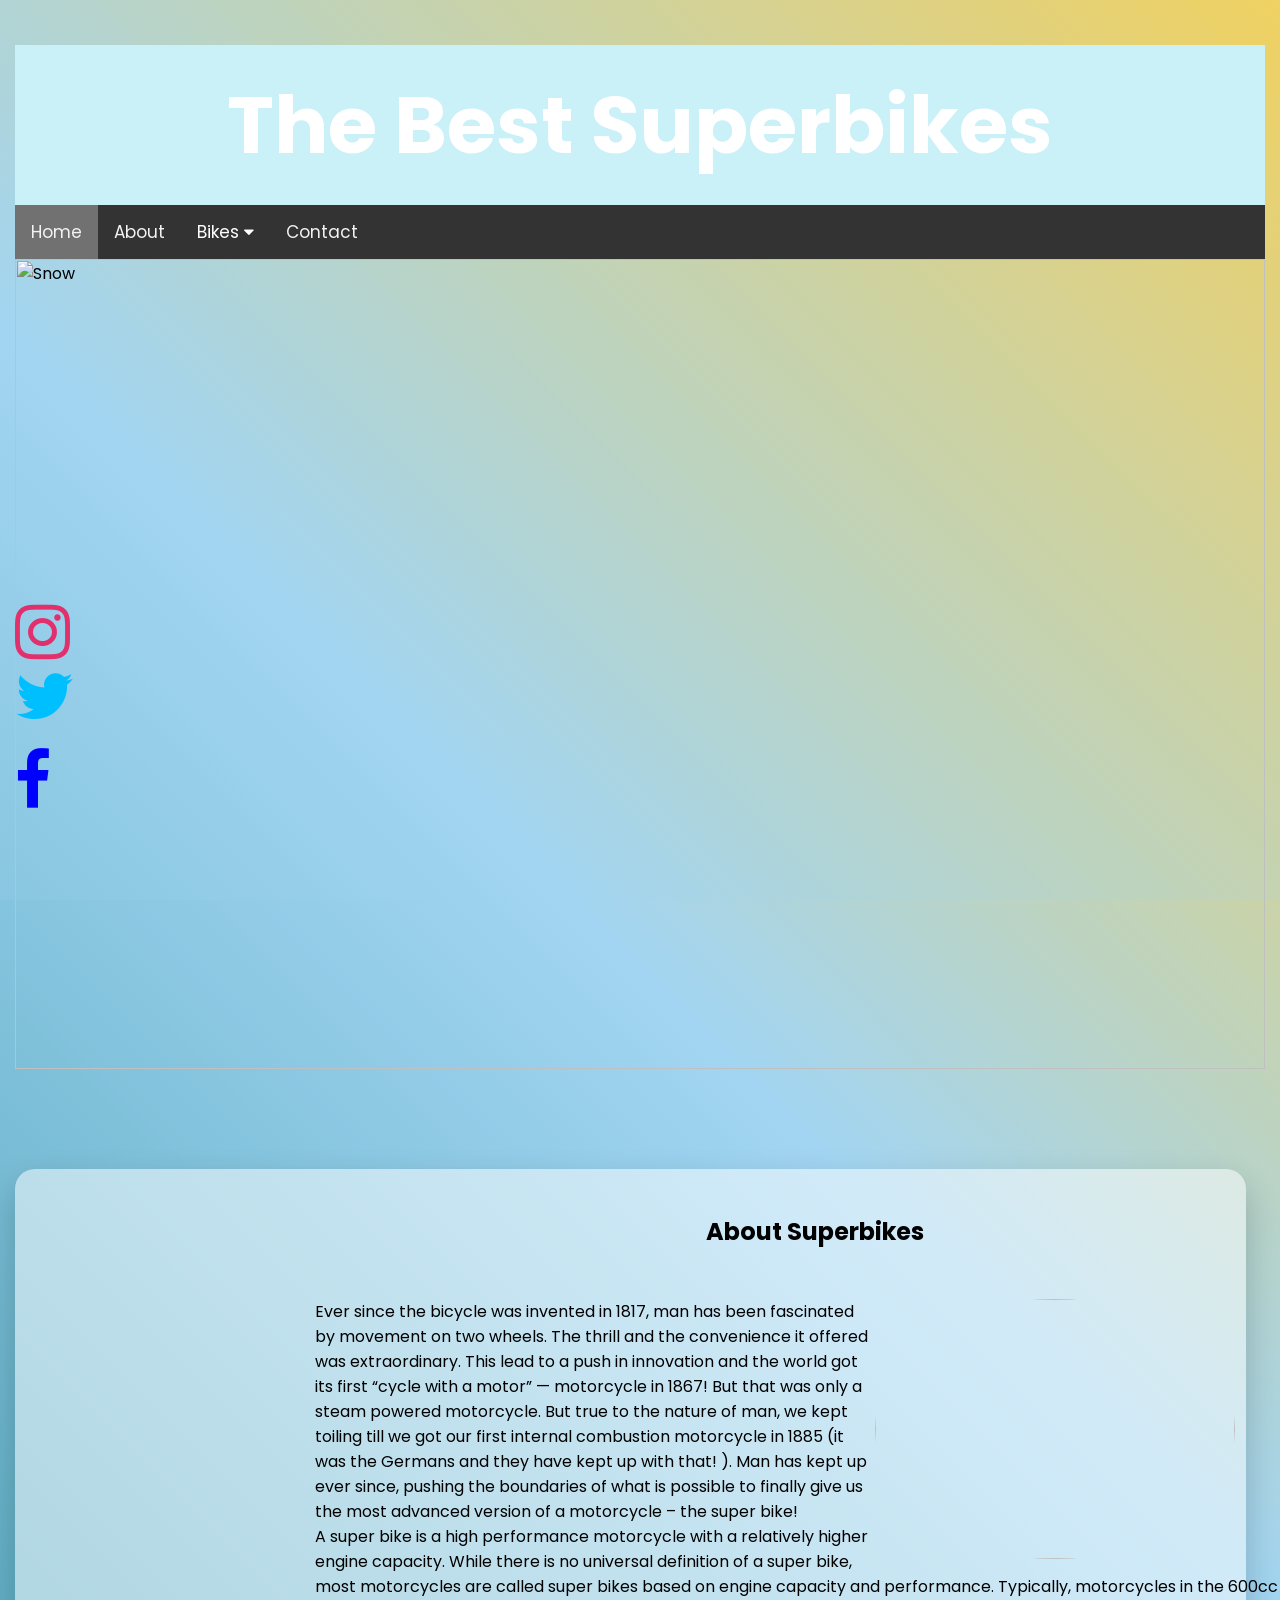
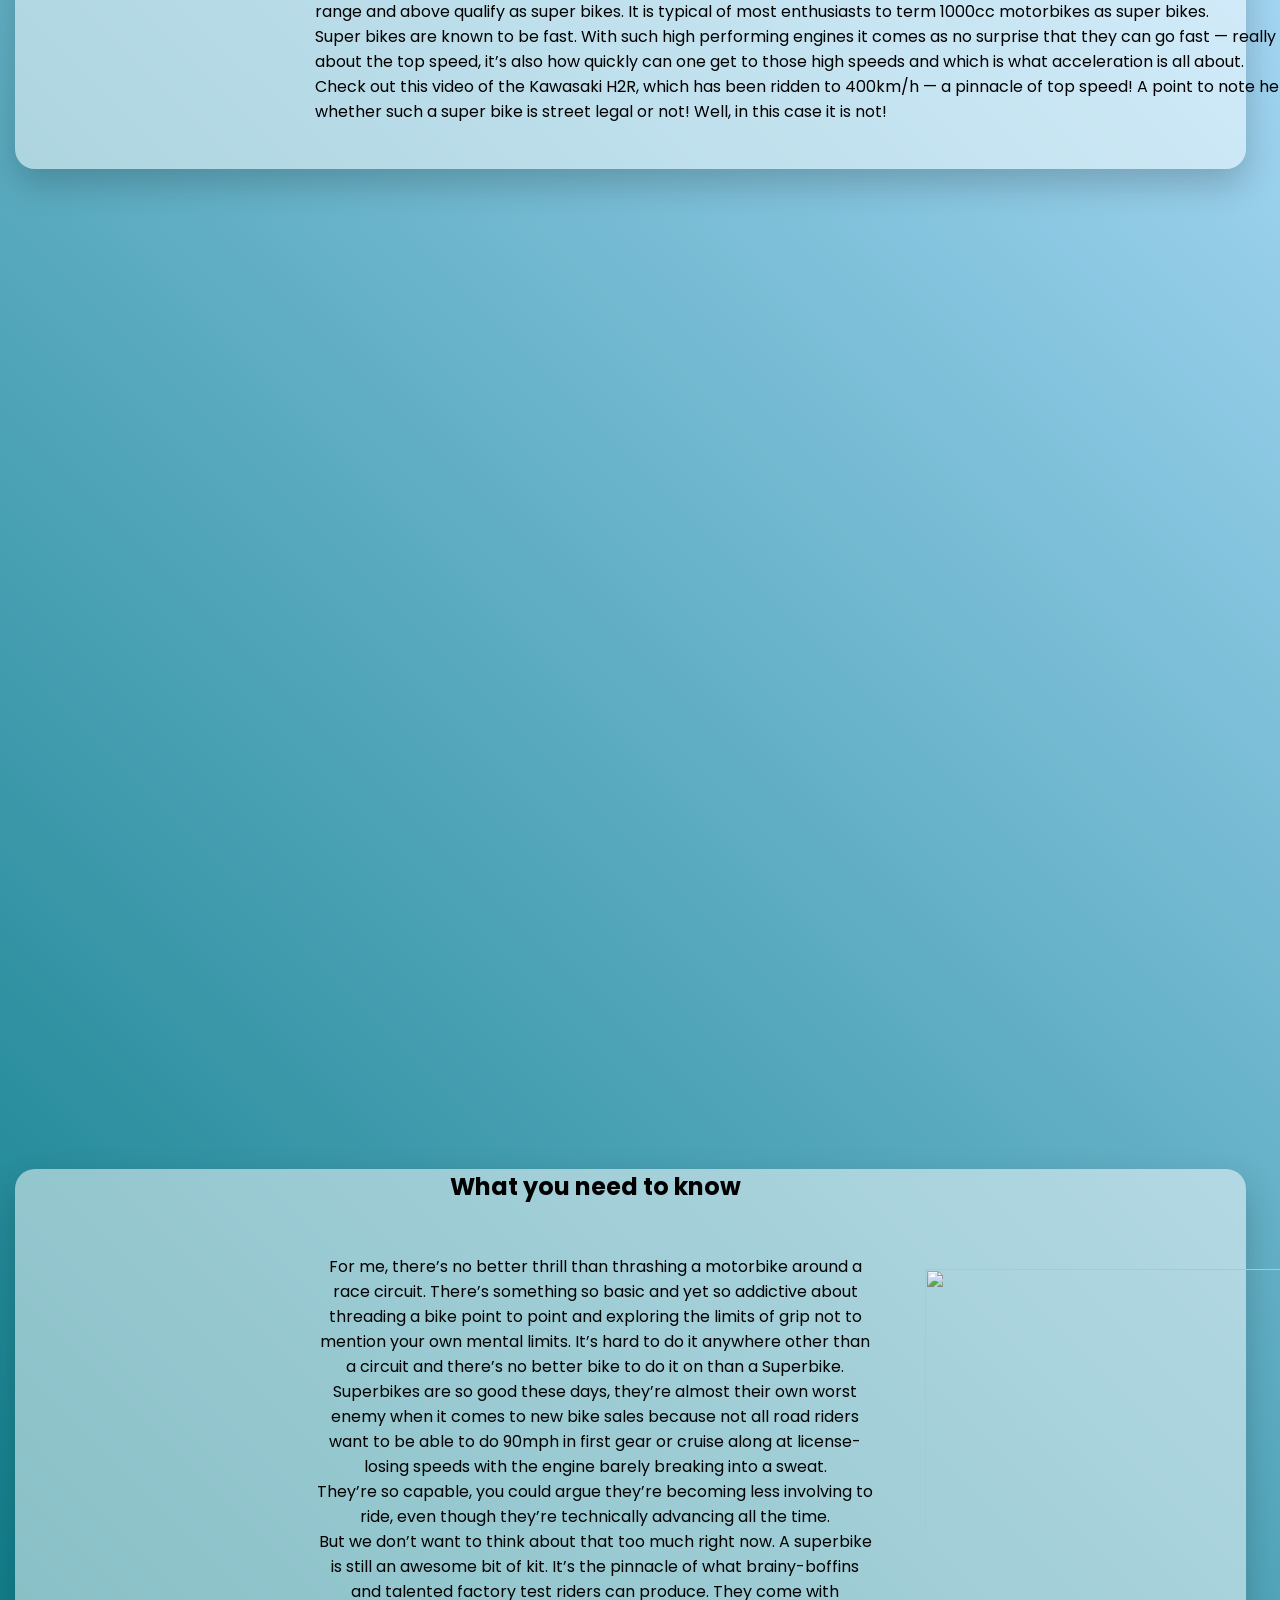
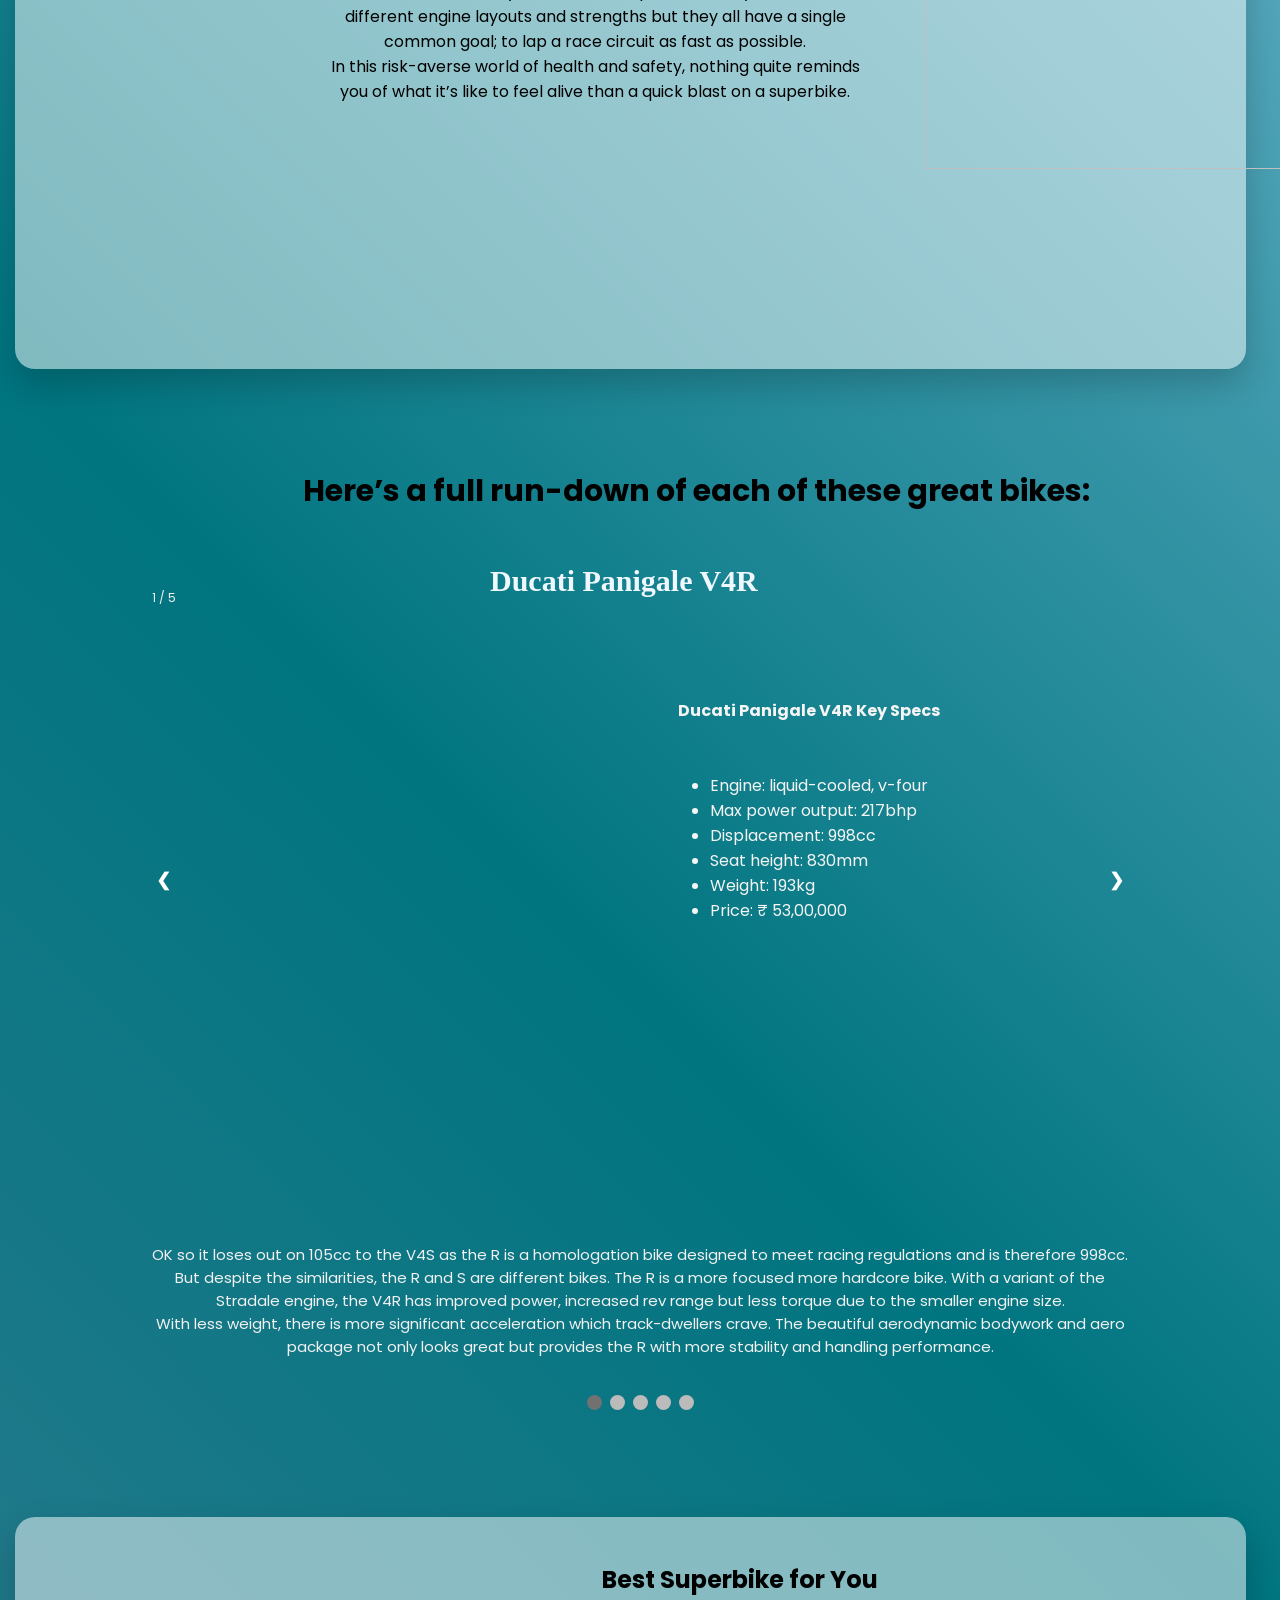
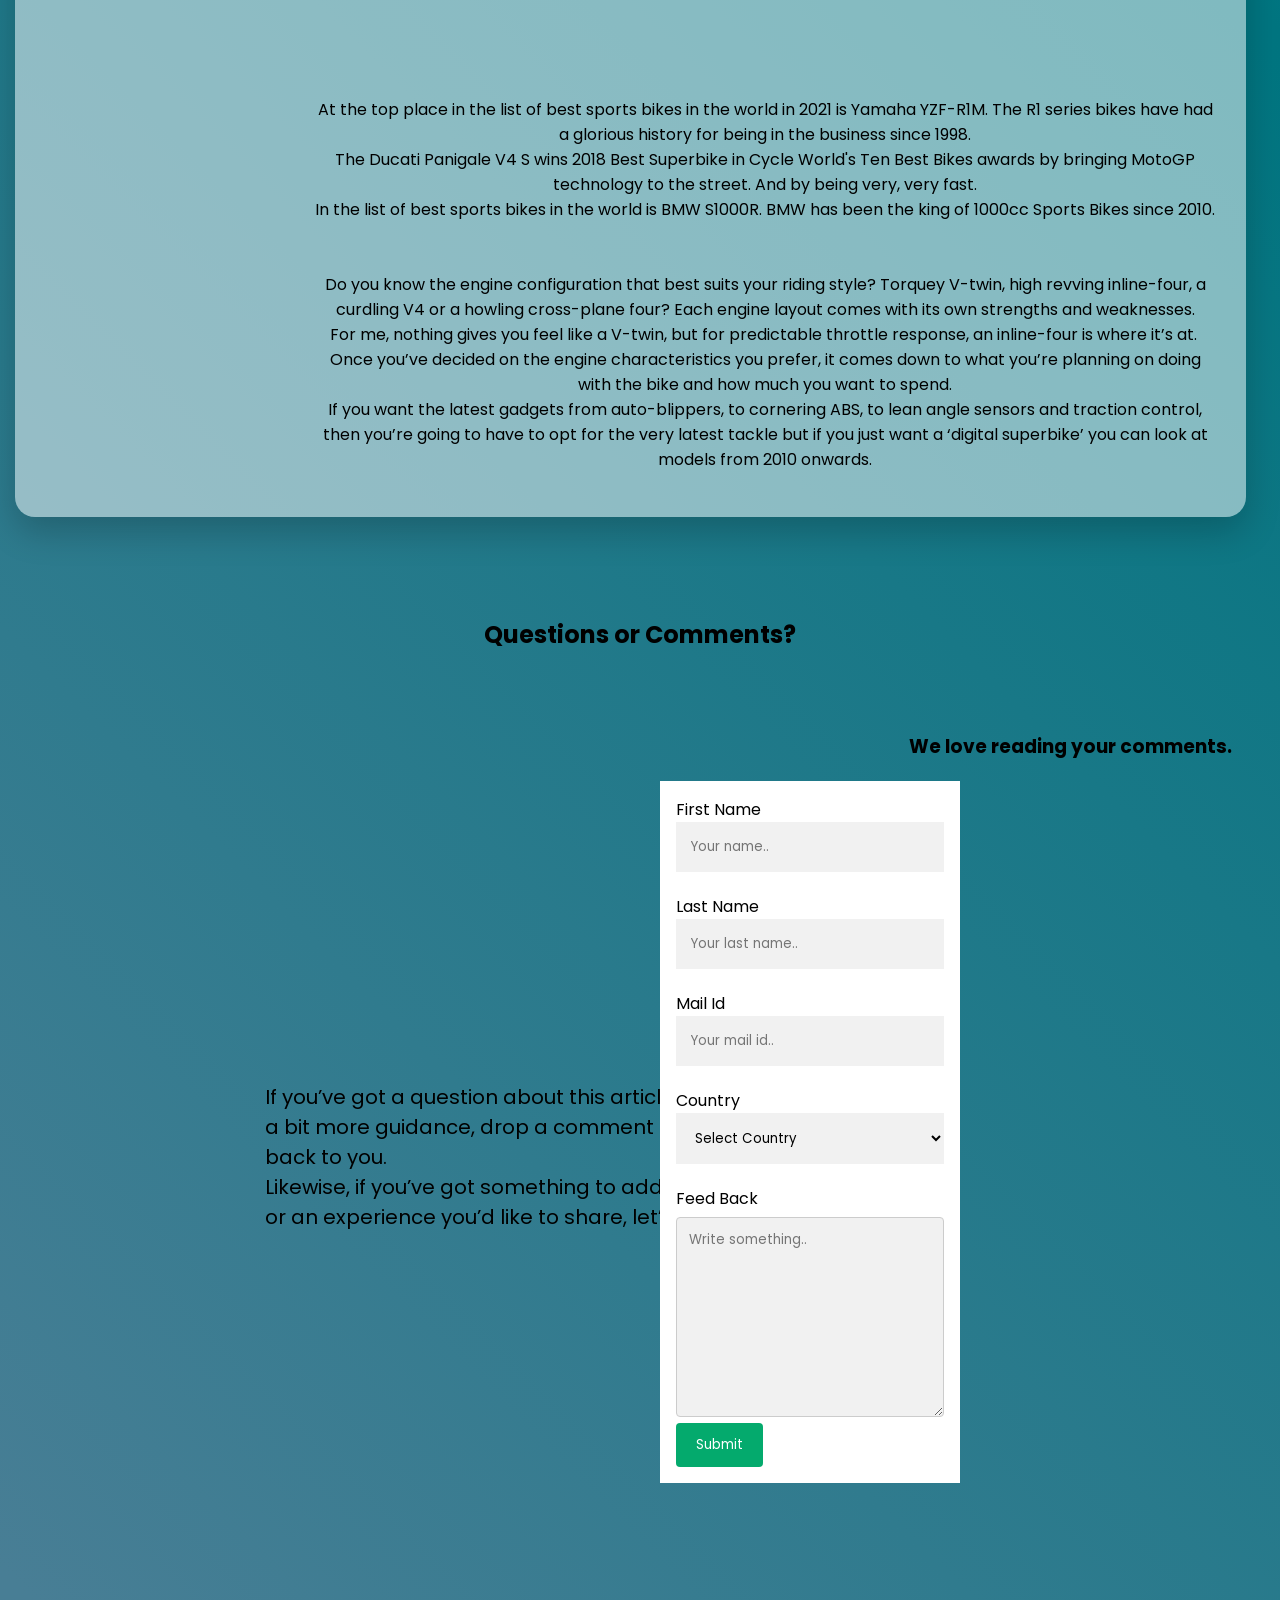
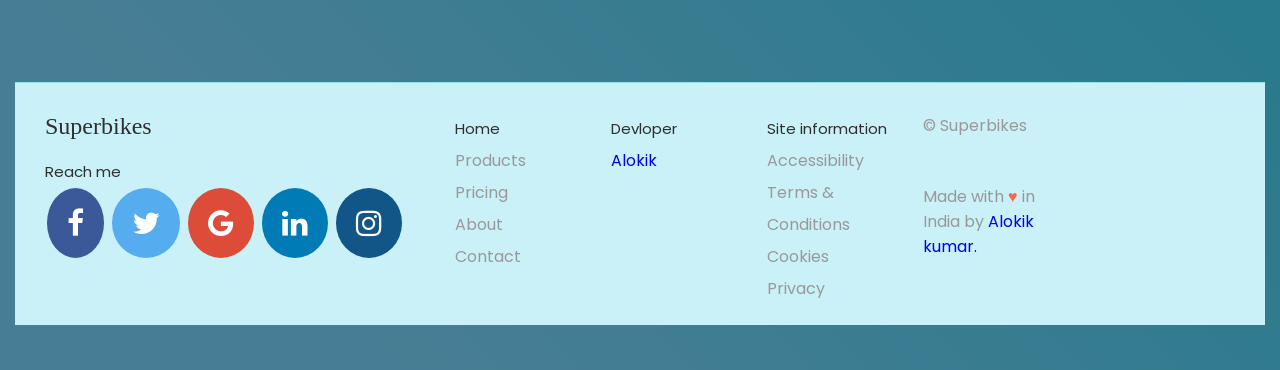
==== commit f1b8ede2: "Update index.html" ====
--- a/index.html
+++ b/index.html
@@ -4,6 +4,7 @@
   <link rel="stylesheet" href="stylesheet.css">
   <link rel="stylesheet" href="https://cdnjs.cloudflare.com/ajax/libs/font-awesome/4.7.0/css/font-awesome.min.css">
 </head>
+  <title>About Superbikes</title>
 
 <body>
   
--- a/stylesheet.css
+++ b/stylesheet.css
@@ -547,6 +547,7 @@
  
 }
 .part2b{
+    padding-top:50px;
   width: 150%;
 }
 
